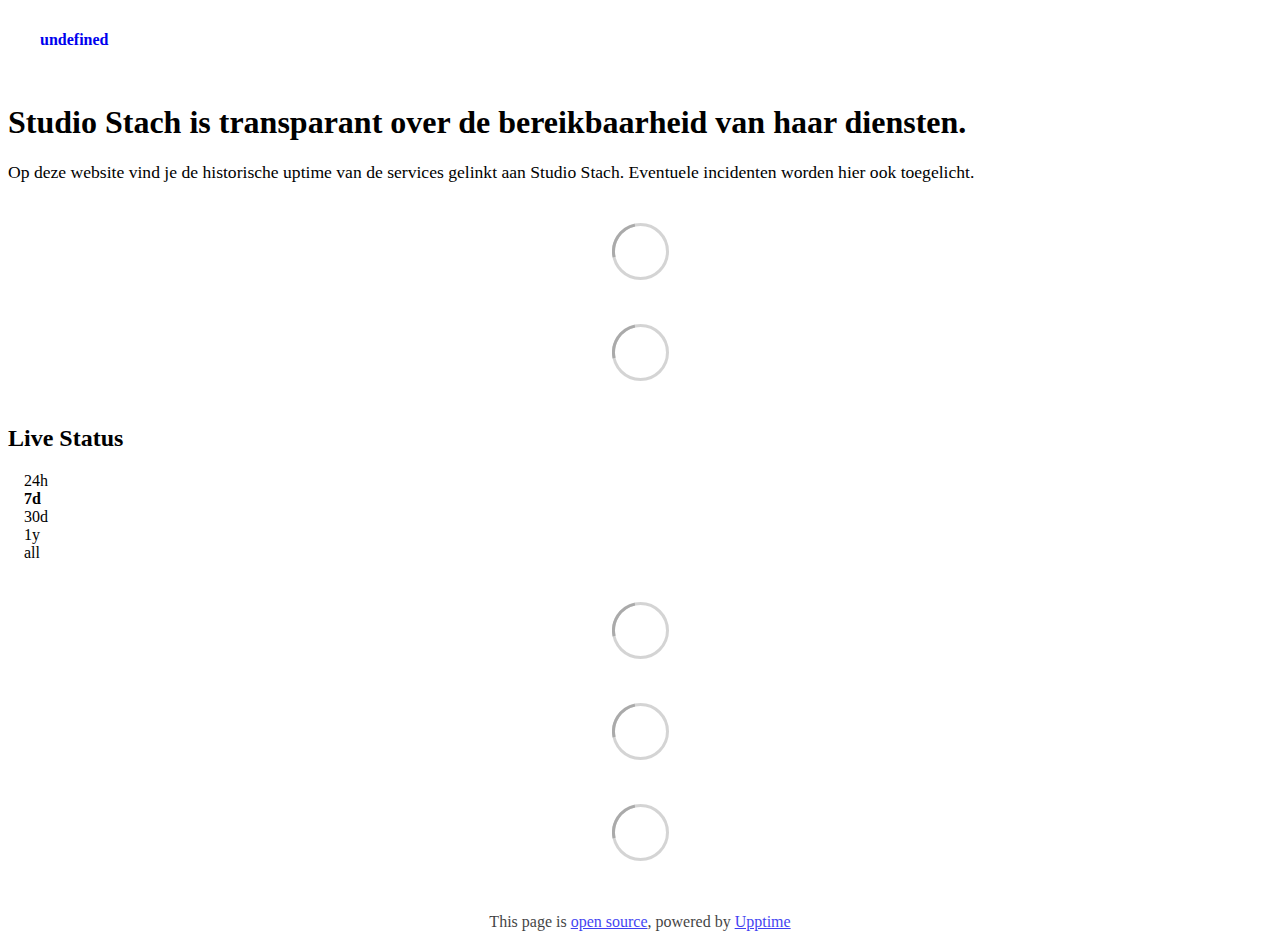
==== index.html @ 1eb5abd8 "deploy: 9e1cae63d4f92303825820a68f9e3011ce57ef9b" ====
<!DOCTYPE html> <html lang=en> <head> <meta charset=utf-8> <meta content="width=device-width,initial-scale=1" name=viewport> <meta content=#333333 name=theme-color> <base href=/ > <link href=manifest.json rel=manifest crossorigin=use-credentials> <script>__SAPPER__={baseUrl:"",preloaded:[void 0,{}]};if('serviceWorker' in navigator)navigator.serviceWorker.register('/service-worker.js');(function(){try{eval("async function x(){}");var main="/client/client.f4105203.js"}catch(e){main="/client/legacy/client.aebc9d6c.js"};var s=document.createElement("script");try{new Function("if(0)import('')")();s.src=main;s.type="module";s.crossOrigin="use-credentials";}catch(e){s.src="/client/shimport@2.0.5.js";s.setAttribute("data-main",main);}document.head.appendChild(s);}());</script> <link href=client/client-31a52aa5.css rel=stylesheet><link href=client/createOctokit-a85f76c7.css rel=stylesheet><link href=client/index-b0b6455a.css rel=stylesheet> <title>undefined</title> <script>// If `prefers-color-scheme` is not supported, fall back to light mode.
      // In this case, light.css will be downloaded with `highest` priority.
      if (typeof window !== "undefined" && typeof document !== "undefined" && "matchMedia" in window && window.matchMedia('(prefers-color-scheme: dark)').media === 'not all') {
        document.documentElement.style.display = 'none';
        document.head.insertAdjacentHTML(
          'beforeend',
          '<link rel="stylesheet" href={`${config.path}/themes/light.css`} onload="document.documentElement.style.display = \'\'">',
        );
      } </script> <link href=https://status.studiostach.nl/themes/light.css rel=stylesheet media=(prefers-color-scheme:light)> <link href=https://status.studiostach.nl/themes/dark.css rel=stylesheet media=(prefers-color-scheme:dark)><link href=https://status.studiostach.nl/global.css rel=stylesheet><link href=https://raw.githubusercontent.com/upptime/upptime/master/assets/upptime-icon.svg rel=icon type=image/svg><link href=/logo-192.png rel=icon type=image/png> <link href=/client/client.f4105203.js rel=modulepreload as=script crossorigin=use-credentials><link href=/client/client-31a52aa5.css rel=preload as=style><link href=/client/index.b9fc524b.js rel=modulepreload as=script crossorigin=use-credentials><link href=/client/createOctokit.c8fbe300.js rel=modulepreload as=script crossorigin=use-credentials><link href=/client/inject_styles.803b7e80.js rel=modulepreload as=script crossorigin=use-credentials><link href=/client/createOctokit-a85f76c7.css rel=preload as=style><link href=/client/index-b0b6455a.css rel=preload as=style></head> <body> <div id=sapper> <nav class=svelte-a08hsz><div class="svelte-a08hsz container"><div><a href=https://status.studiostach.nl class="svelte-a08hsz logo"><img alt="" class=svelte-a08hsz src=https://www.studiostach.nl/wp-content/uploads/2024/06/logo-v4-1.svg> <div>undefined</div></a></div> <ul class=svelte-a08hsz> </ul></div> </nav> <main class=container> <header class=svelte-ngkazm><h1><strong>Studio Stach</strong> is transparant over de bereikbaarheid van haar diensten.</h1> <p class="svelte-ngkazm lead">Op deze website vind je de historische uptime van de services gelinkt aan Studio Stach. Eventuele incidenten worden hier ook toegelicht.</header> <section class=svelte-8lnl4f><div class="svelte-68jxue loading"><svg class=svelte-68jxue height=38 stroke=#aaa width=38 xmlns=http://www.w3.org/2000/svg><g fill=none fill-rule=evenodd><g stroke-width=2 transform="translate(1 1)"><circle cx=18 cy=18 r=18 stroke-opacity=.5></circle><path d="M36 18c0-9.94-8.06-18-18-18"><animateTransform attributeName=transform dur=1s from="0 18 18" repeatCount=indefinite to="360 18 18" type=rotate></animateTransform></path></g></g></svg></div> </section> <section class=svelte-8lnl4f><div class="svelte-68jxue loading"><svg class=svelte-68jxue height=38 stroke=#aaa width=38 xmlns=http://www.w3.org/2000/svg><g fill=none fill-rule=evenodd><g stroke-width=2 transform="translate(1 1)"><circle cx=18 cy=18 r=18 stroke-opacity=.5></circle><path d="M36 18c0-9.94-8.06-18-18-18"><animateTransform attributeName=transform dur=1s from="0 18 18" repeatCount=indefinite to="360 18 18" type=rotate></animateTransform></path></g></g></svg></div> </section> <div class="svelte-fqsq6s f changed"><h2>Live Status</h2> <form class="svelte-fqsq6s f r"><div><input class=svelte-fqsq6s id=data_day name=d type=radio value=day><label class=svelte-fqsq6s for=data_day>24h</label></div> <div><input class=svelte-fqsq6s id=data_week name=d type=radio value=week checked><label class=svelte-fqsq6s for=data_week>7d</label></div> <div><input class=svelte-fqsq6s id=data_month name=d type=radio value=month><label class=svelte-fqsq6s for=data_month>30d</label></div> <div><input class=svelte-fqsq6s id=data_year name=d type=radio value=year><label class=svelte-fqsq6s for=data_year>1y</label></div> <div><input class=svelte-fqsq6s id=data_all name=d type=radio value=all><label class=svelte-fqsq6s for=data_all>all</label></div></form></div> <section class="svelte-fqsq6s live-status"><div class="svelte-68jxue loading"><svg class=svelte-68jxue height=38 stroke=#aaa width=38 xmlns=http://www.w3.org/2000/svg><g fill=none fill-rule=evenodd><g stroke-width=2 transform="translate(1 1)"><circle cx=18 cy=18 r=18 stroke-opacity=.5></circle><path d="M36 18c0-9.94-8.06-18-18-18"><animateTransform attributeName=transform dur=1s from="0 18 18" repeatCount=indefinite to="360 18 18" type=rotate></animateTransform></path></g></g></svg></div> </section> <section><div class="svelte-68jxue loading"><svg class=svelte-68jxue height=38 stroke=#aaa width=38 xmlns=http://www.w3.org/2000/svg><g fill=none fill-rule=evenodd><g stroke-width=2 transform="translate(1 1)"><circle cx=18 cy=18 r=18 stroke-opacity=.5></circle><path d="M36 18c0-9.94-8.06-18-18-18"><animateTransform attributeName=transform dur=1s from="0 18 18" repeatCount=indefinite to="360 18 18" type=rotate></animateTransform></path></g></g></svg></div> </section> <section><div class="svelte-68jxue loading"><svg class=svelte-68jxue height=38 stroke=#aaa width=38 xmlns=http://www.w3.org/2000/svg><g fill=none fill-rule=evenodd><g stroke-width=2 transform="translate(1 1)"><circle cx=18 cy=18 r=18 stroke-opacity=.5></circle><path d="M36 18c0-9.94-8.06-18-18-18"><animateTransform attributeName=transform dur=1s from="0 18 18" repeatCount=indefinite to="360 18 18" type=rotate></animateTransform></path></g></g></svg></div></section></main> <footer class=svelte-jbr799><p>This page is <a href=https://github.com/StachRedeker/uptime>open source</a>, powered by <a href=https://upptime.js.org>Upptime</a></p> </footer></div> <script> try {
        if (typeof window !== "undefined" && window.navigator && navigator.serviceWorker) {
          navigator.serviceWorker.getRegistrations().then(function (registrations) {
            for (let registration of registrations) {
              registration.unregister();
            }
          });
        }
        if (typeof window !== "undefined" && "caches" in window) {
          caches.keys().then(function (keyList) {
            return Promise.all(
              keyList.map(function (key) {
                return caches.delete(key);
              })
            );
          });
        }
      } catch (error) {} </script>
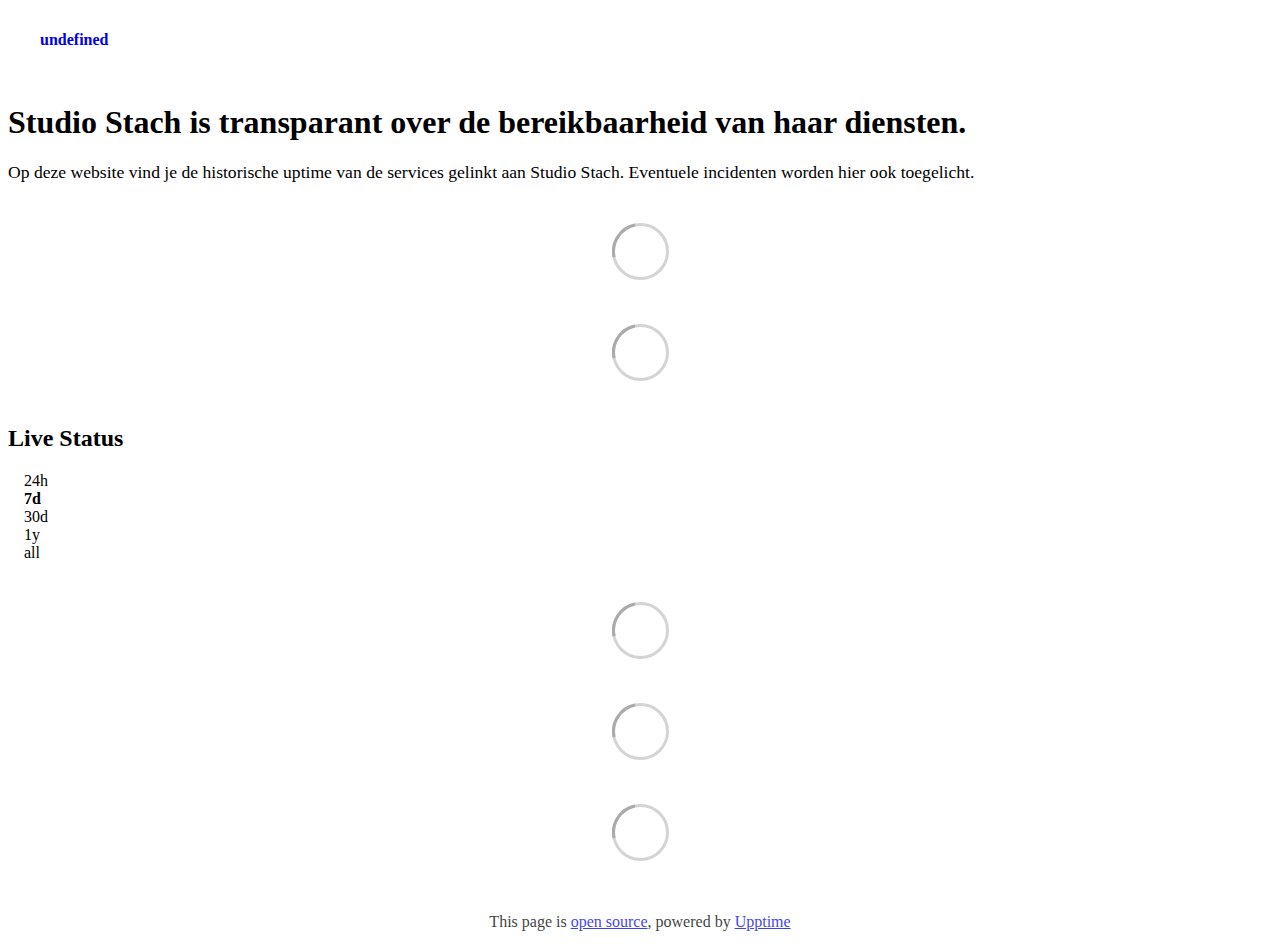
==== commit 07c2a33f: "deploy: 529dc7f841f71adc622dba69d484b0ffa98be0d0" ====
--- a/index.html
+++ b/index.html
@@ -1,12 +1,4 @@
-<!DOCTYPE html> <html lang=en> <head> <meta charset=utf-8> <meta content="width=device-width,initial-scale=1" name=viewport> <meta content=#333333 name=theme-color> <base href=/ > <link href=manifest.json rel=manifest crossorigin=use-credentials> <script>__SAPPER__={baseUrl:"",preloaded:[void 0,{}]};if('serviceWorker' in navigator)navigator.serviceWorker.register('/service-worker.js');(function(){try{eval("async function x(){}");var main="/client/client.f4105203.js"}catch(e){main="/client/legacy/client.aebc9d6c.js"};var s=document.createElement("script");try{new Function("if(0)import('')")();s.src=main;s.type="module";s.crossOrigin="use-credentials";}catch(e){s.src="/client/shimport@2.0.5.js";s.setAttribute("data-main",main);}document.head.appendChild(s);}());</script> <link href=client/client-31a52aa5.css rel=stylesheet><link href=client/createOctokit-a85f76c7.css rel=stylesheet><link href=client/index-b0b6455a.css rel=stylesheet> <title>undefined</title> <script>// If `prefers-color-scheme` is not supported, fall back to light mode.
-      // In this case, light.css will be downloaded with `highest` priority.
-      if (typeof window !== "undefined" && typeof document !== "undefined" && "matchMedia" in window && window.matchMedia('(prefers-color-scheme: dark)').media === 'not all') {
-        document.documentElement.style.display = 'none';
-        document.head.insertAdjacentHTML(
-          'beforeend',
-          '<link rel="stylesheet" href={`${config.path}/themes/light.css`} onload="document.documentElement.style.display = \'\'">',
-        );
-      } </script> <link href=https://status.studiostach.nl/themes/light.css rel=stylesheet media=(prefers-color-scheme:light)> <link href=https://status.studiostach.nl/themes/dark.css rel=stylesheet media=(prefers-color-scheme:dark)><link href=https://status.studiostach.nl/global.css rel=stylesheet><link href=https://raw.githubusercontent.com/upptime/upptime/master/assets/upptime-icon.svg rel=icon type=image/svg><link href=/logo-192.png rel=icon type=image/png> <link href=/client/client.f4105203.js rel=modulepreload as=script crossorigin=use-credentials><link href=/client/client-31a52aa5.css rel=preload as=style><link href=/client/index.b9fc524b.js rel=modulepreload as=script crossorigin=use-credentials><link href=/client/createOctokit.c8fbe300.js rel=modulepreload as=script crossorigin=use-credentials><link href=/client/inject_styles.803b7e80.js rel=modulepreload as=script crossorigin=use-credentials><link href=/client/createOctokit-a85f76c7.css rel=preload as=style><link href=/client/index-b0b6455a.css rel=preload as=style></head> <body> <div id=sapper> <nav class=svelte-a08hsz><div class="svelte-a08hsz container"><div><a href=https://status.studiostach.nl class="svelte-a08hsz logo"><img alt="" class=svelte-a08hsz src=https://www.studiostach.nl/wp-content/uploads/2024/06/logo-v4-1.svg> <div>undefined</div></a></div> <ul class=svelte-a08hsz> </ul></div> </nav> <main class=container> <header class=svelte-ngkazm><h1><strong>Studio Stach</strong> is transparant over de bereikbaarheid van haar diensten.</h1> <p class="svelte-ngkazm lead">Op deze website vind je de historische uptime van de services gelinkt aan Studio Stach. Eventuele incidenten worden hier ook toegelicht.</header> <section class=svelte-8lnl4f><div class="svelte-68jxue loading"><svg class=svelte-68jxue height=38 stroke=#aaa width=38 xmlns=http://www.w3.org/2000/svg><g fill=none fill-rule=evenodd><g stroke-width=2 transform="translate(1 1)"><circle cx=18 cy=18 r=18 stroke-opacity=.5></circle><path d="M36 18c0-9.94-8.06-18-18-18"><animateTransform attributeName=transform dur=1s from="0 18 18" repeatCount=indefinite to="360 18 18" type=rotate></animateTransform></path></g></g></svg></div> </section> <section class=svelte-8lnl4f><div class="svelte-68jxue loading"><svg class=svelte-68jxue height=38 stroke=#aaa width=38 xmlns=http://www.w3.org/2000/svg><g fill=none fill-rule=evenodd><g stroke-width=2 transform="translate(1 1)"><circle cx=18 cy=18 r=18 stroke-opacity=.5></circle><path d="M36 18c0-9.94-8.06-18-18-18"><animateTransform attributeName=transform dur=1s from="0 18 18" repeatCount=indefinite to="360 18 18" type=rotate></animateTransform></path></g></g></svg></div> </section> <div class="svelte-fqsq6s f changed"><h2>Live Status</h2> <form class="svelte-fqsq6s f r"><div><input class=svelte-fqsq6s id=data_day name=d type=radio value=day><label class=svelte-fqsq6s for=data_day>24h</label></div> <div><input class=svelte-fqsq6s id=data_week name=d type=radio value=week checked><label class=svelte-fqsq6s for=data_week>7d</label></div> <div><input class=svelte-fqsq6s id=data_month name=d type=radio value=month><label class=svelte-fqsq6s for=data_month>30d</label></div> <div><input class=svelte-fqsq6s id=data_year name=d type=radio value=year><label class=svelte-fqsq6s for=data_year>1y</label></div> <div><input class=svelte-fqsq6s id=data_all name=d type=radio value=all><label class=svelte-fqsq6s for=data_all>all</label></div></form></div> <section class="svelte-fqsq6s live-status"><div class="svelte-68jxue loading"><svg class=svelte-68jxue height=38 stroke=#aaa width=38 xmlns=http://www.w3.org/2000/svg><g fill=none fill-rule=evenodd><g stroke-width=2 transform="translate(1 1)"><circle cx=18 cy=18 r=18 stroke-opacity=.5></circle><path d="M36 18c0-9.94-8.06-18-18-18"><animateTransform attributeName=transform dur=1s from="0 18 18" repeatCount=indefinite to="360 18 18" type=rotate></animateTransform></path></g></g></svg></div> </section> <section><div class="svelte-68jxue loading"><svg class=svelte-68jxue height=38 stroke=#aaa width=38 xmlns=http://www.w3.org/2000/svg><g fill=none fill-rule=evenodd><g stroke-width=2 transform="translate(1 1)"><circle cx=18 cy=18 r=18 stroke-opacity=.5></circle><path d="M36 18c0-9.94-8.06-18-18-18"><animateTransform attributeName=transform dur=1s from="0 18 18" repeatCount=indefinite to="360 18 18" type=rotate></animateTransform></path></g></g></svg></div> </section> <section><div class="svelte-68jxue loading"><svg class=svelte-68jxue height=38 stroke=#aaa width=38 xmlns=http://www.w3.org/2000/svg><g fill=none fill-rule=evenodd><g stroke-width=2 transform="translate(1 1)"><circle cx=18 cy=18 r=18 stroke-opacity=.5></circle><path d="M36 18c0-9.94-8.06-18-18-18"><animateTransform attributeName=transform dur=1s from="0 18 18" repeatCount=indefinite to="360 18 18" type=rotate></animateTransform></path></g></g></svg></div></section></main> <footer class=svelte-jbr799><p>This page is <a href=https://github.com/StachRedeker/uptime>open source</a>, powered by <a href=https://upptime.js.org>Upptime</a></p> </footer></div> <script> try {
+<!DOCTYPE html> <html lang=en> <head> <meta charset=utf-8> <meta content="width=device-width,initial-scale=1" name=viewport> <meta content=#333333 name=theme-color> <base href=/ > <link href=manifest.json rel=manifest crossorigin=use-credentials> <script>__SAPPER__={baseUrl:"",preloaded:[void 0,{}]};if('serviceWorker' in navigator)navigator.serviceWorker.register('/service-worker.js');(function(){try{eval("async function x(){}");var main="/client/client.0f74e2a6.js"}catch(e){main="/client/legacy/client.3dc3f902.js"};var s=document.createElement("script");try{new Function("if(0)import('')")();s.src=main;s.type="module";s.crossOrigin="use-credentials";}catch(e){s.src="/client/shimport@2.0.5.js";s.setAttribute("data-main",main);}document.head.appendChild(s);}());</script> <link href=client/client-31a52aa5.css rel=stylesheet><link href=client/createOctokit-a85f76c7.css rel=stylesheet><link href=client/index-b0b6455a.css rel=stylesheet> <title>undefined</title><link href=https://status.studiostach.nl/themes/stach.css rel=stylesheet><link href=https://status.studiostach.nl/global.css rel=stylesheet><link href=https://www.studiostach.nl/wp-content/uploads/2024/06/Beeldmerk-donkerpaars.svg rel=icon type=image/svg><link href=/logo-192.png rel=icon type=image/png> <link href=/client/client.0f74e2a6.js rel=modulepreload as=script crossorigin=use-credentials><link href=/client/client-31a52aa5.css rel=preload as=style><link href=/client/index.c31b9be9.js rel=modulepreload as=script crossorigin=use-credentials><link href=/client/createOctokit.aec06a3b.js rel=modulepreload as=script crossorigin=use-credentials><link href=/client/inject_styles.803b7e80.js rel=modulepreload as=script crossorigin=use-credentials><link href=/client/createOctokit-a85f76c7.css rel=preload as=style><link href=/client/index-b0b6455a.css rel=preload as=style></head> <body> <div id=sapper> <nav class=svelte-a08hsz><div class="svelte-a08hsz container"><div><a href=https://status.studiostach.nl class="svelte-a08hsz logo"><img alt="" class=svelte-a08hsz src=https://www.studiostach.nl/wp-content/uploads/2024/06/logo-v4-1.svg> <div>undefined</div></a></div> <ul class=svelte-a08hsz> </ul></div> </nav> <main class=container> <header class=svelte-ngkazm><h1><strong>Studio Stach</strong> is transparant over de bereikbaarheid van haar diensten.</h1> <p class="svelte-ngkazm lead">Op deze website vind je de historische uptime van de services gelinkt aan Studio Stach. Eventuele incidenten worden hier ook toegelicht.</header> <section class=svelte-8lnl4f><div class="svelte-68jxue loading"><svg class=svelte-68jxue height=38 stroke=#aaa width=38 xmlns=http://www.w3.org/2000/svg><g fill=none fill-rule=evenodd><g stroke-width=2 transform="translate(1 1)"><circle cx=18 cy=18 r=18 stroke-opacity=.5></circle><path d="M36 18c0-9.94-8.06-18-18-18"><animateTransform attributeName=transform dur=1s from="0 18 18" repeatCount=indefinite to="360 18 18" type=rotate></animateTransform></path></g></g></svg></div> </section> <section class=svelte-8lnl4f><div class="svelte-68jxue loading"><svg class=svelte-68jxue height=38 stroke=#aaa width=38 xmlns=http://www.w3.org/2000/svg><g fill=none fill-rule=evenodd><g stroke-width=2 transform="translate(1 1)"><circle cx=18 cy=18 r=18 stroke-opacity=.5></circle><path d="M36 18c0-9.94-8.06-18-18-18"><animateTransform attributeName=transform dur=1s from="0 18 18" repeatCount=indefinite to="360 18 18" type=rotate></animateTransform></path></g></g></svg></div> </section> <div class="svelte-fqsq6s f changed"><h2>Live Status</h2> <form class="svelte-fqsq6s f r"><div><input class=svelte-fqsq6s id=data_day name=d type=radio value=day><label class=svelte-fqsq6s for=data_day>24h</label></div> <div><input class=svelte-fqsq6s id=data_week name=d type=radio value=week checked><label class=svelte-fqsq6s for=data_week>7d</label></div> <div><input class=svelte-fqsq6s id=data_month name=d type=radio value=month><label class=svelte-fqsq6s for=data_month>30d</label></div> <div><input class=svelte-fqsq6s id=data_year name=d type=radio value=year><label class=svelte-fqsq6s for=data_year>1y</label></div> <div><input class=svelte-fqsq6s id=data_all name=d type=radio value=all><label class=svelte-fqsq6s for=data_all>all</label></div></form></div> <section class="svelte-fqsq6s live-status"><div class="svelte-68jxue loading"><svg class=svelte-68jxue height=38 stroke=#aaa width=38 xmlns=http://www.w3.org/2000/svg><g fill=none fill-rule=evenodd><g stroke-width=2 transform="translate(1 1)"><circle cx=18 cy=18 r=18 stroke-opacity=.5></circle><path d="M36 18c0-9.94-8.06-18-18-18"><animateTransform attributeName=transform dur=1s from="0 18 18" repeatCount=indefinite to="360 18 18" type=rotate></animateTransform></path></g></g></svg></div> </section> <section><div class="svelte-68jxue loading"><svg class=svelte-68jxue height=38 stroke=#aaa width=38 xmlns=http://www.w3.org/2000/svg><g fill=none fill-rule=evenodd><g stroke-width=2 transform="translate(1 1)"><circle cx=18 cy=18 r=18 stroke-opacity=.5></circle><path d="M36 18c0-9.94-8.06-18-18-18"><animateTransform attributeName=transform dur=1s from="0 18 18" repeatCount=indefinite to="360 18 18" type=rotate></animateTransform></path></g></g></svg></div> </section> <section><div class="svelte-68jxue loading"><svg class=svelte-68jxue height=38 stroke=#aaa width=38 xmlns=http://www.w3.org/2000/svg><g fill=none fill-rule=evenodd><g stroke-width=2 transform="translate(1 1)"><circle cx=18 cy=18 r=18 stroke-opacity=.5></circle><path d="M36 18c0-9.94-8.06-18-18-18"><animateTransform attributeName=transform dur=1s from="0 18 18" repeatCount=indefinite to="360 18 18" type=rotate></animateTransform></path></g></g></svg></div></section></main> <footer class=svelte-jbr799><p>This page is <a href=https://github.com/StachRedeker/uptime>open source</a>, powered by <a href=https://upptime.js.org>Upptime</a></p> </footer></div> <script> try {
         if (typeof window !== "undefined" && window.navigator && navigator.serviceWorker) {
           navigator.serviceWorker.getRegistrations().then(function (registrations) {
             for (let registration of registrations) {
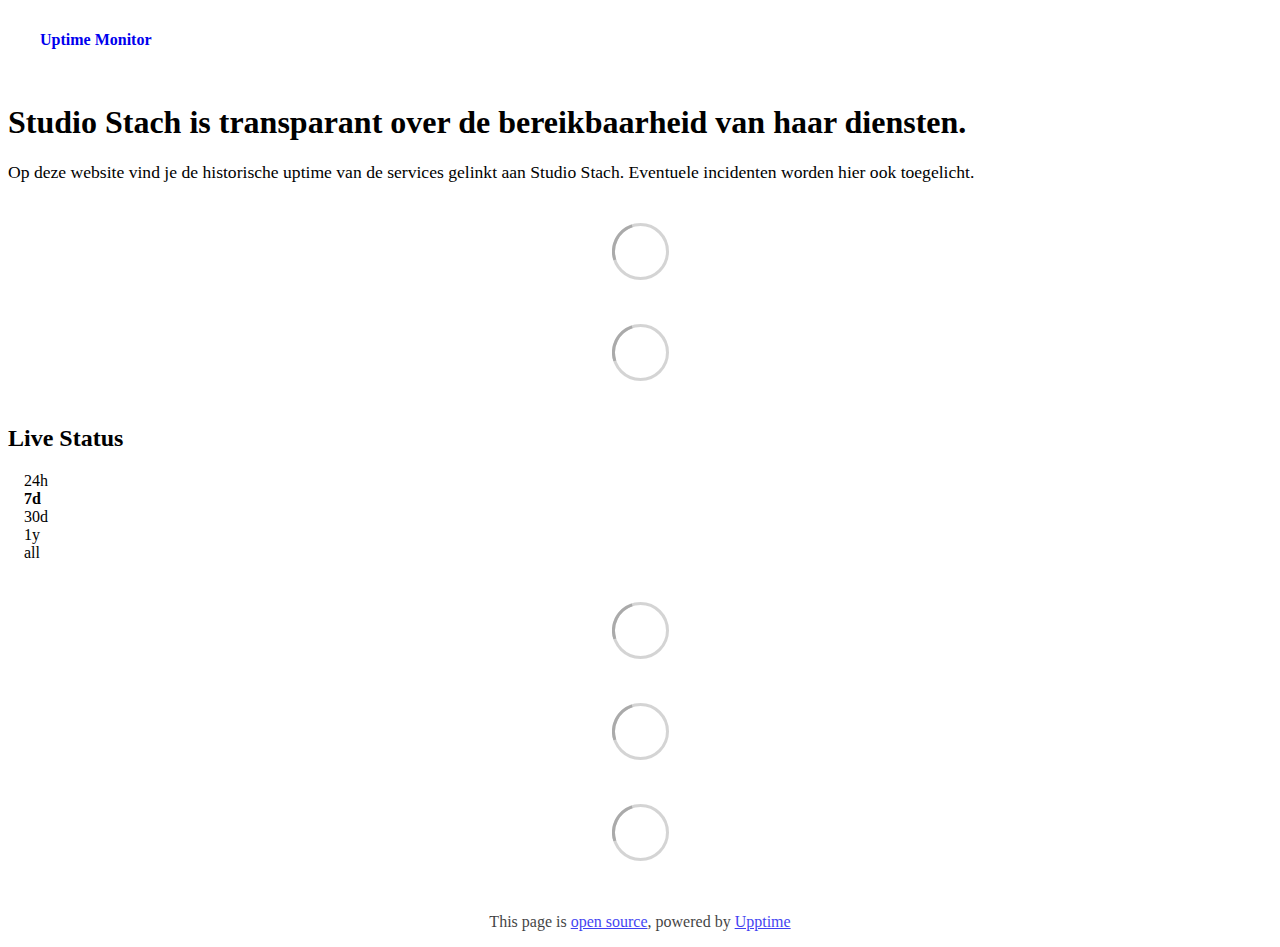
==== commit 6cca0a19: "deploy: 696419b101b396f5b61e64ebc481ecae134daf88" ====
--- a/index.html
+++ b/index.html
@@ -1,4 +1,4 @@
-<!DOCTYPE html> <html lang=en> <head> <meta charset=utf-8> <meta content="width=device-width,initial-scale=1" name=viewport> <meta content=#333333 name=theme-color> <base href=/ > <link href=manifest.json rel=manifest crossorigin=use-credentials> <script>__SAPPER__={baseUrl:"",preloaded:[void 0,{}]};if('serviceWorker' in navigator)navigator.serviceWorker.register('/service-worker.js');(function(){try{eval("async function x(){}");var main="/client/client.0f74e2a6.js"}catch(e){main="/client/legacy/client.3dc3f902.js"};var s=document.createElement("script");try{new Function("if(0)import('')")();s.src=main;s.type="module";s.crossOrigin="use-credentials";}catch(e){s.src="/client/shimport@2.0.5.js";s.setAttribute("data-main",main);}document.head.appendChild(s);}());</script> <link href=client/client-31a52aa5.css rel=stylesheet><link href=client/createOctokit-a85f76c7.css rel=stylesheet><link href=client/index-b0b6455a.css rel=stylesheet> <title>undefined</title><link href=https://status.studiostach.nl/themes/stach.css rel=stylesheet><link href=https://status.studiostach.nl/global.css rel=stylesheet><link href=https://www.studiostach.nl/wp-content/uploads/2024/06/Beeldmerk-donkerpaars.svg rel=icon type=image/svg><link href=/logo-192.png rel=icon type=image/png> <link href=/client/client.0f74e2a6.js rel=modulepreload as=script crossorigin=use-credentials><link href=/client/client-31a52aa5.css rel=preload as=style><link href=/client/index.c31b9be9.js rel=modulepreload as=script crossorigin=use-credentials><link href=/client/createOctokit.aec06a3b.js rel=modulepreload as=script crossorigin=use-credentials><link href=/client/inject_styles.803b7e80.js rel=modulepreload as=script crossorigin=use-credentials><link href=/client/createOctokit-a85f76c7.css rel=preload as=style><link href=/client/index-b0b6455a.css rel=preload as=style></head> <body> <div id=sapper> <nav class=svelte-a08hsz><div class="svelte-a08hsz container"><div><a href=https://status.studiostach.nl class="svelte-a08hsz logo"><img alt="" class=svelte-a08hsz src=https://www.studiostach.nl/wp-content/uploads/2024/06/logo-v4-1.svg> <div>undefined</div></a></div> <ul class=svelte-a08hsz> </ul></div> </nav> <main class=container> <header class=svelte-ngkazm><h1><strong>Studio Stach</strong> is transparant over de bereikbaarheid van haar diensten.</h1> <p class="svelte-ngkazm lead">Op deze website vind je de historische uptime van de services gelinkt aan Studio Stach. Eventuele incidenten worden hier ook toegelicht.</header> <section class=svelte-8lnl4f><div class="svelte-68jxue loading"><svg class=svelte-68jxue height=38 stroke=#aaa width=38 xmlns=http://www.w3.org/2000/svg><g fill=none fill-rule=evenodd><g stroke-width=2 transform="translate(1 1)"><circle cx=18 cy=18 r=18 stroke-opacity=.5></circle><path d="M36 18c0-9.94-8.06-18-18-18"><animateTransform attributeName=transform dur=1s from="0 18 18" repeatCount=indefinite to="360 18 18" type=rotate></animateTransform></path></g></g></svg></div> </section> <section class=svelte-8lnl4f><div class="svelte-68jxue loading"><svg class=svelte-68jxue height=38 stroke=#aaa width=38 xmlns=http://www.w3.org/2000/svg><g fill=none fill-rule=evenodd><g stroke-width=2 transform="translate(1 1)"><circle cx=18 cy=18 r=18 stroke-opacity=.5></circle><path d="M36 18c0-9.94-8.06-18-18-18"><animateTransform attributeName=transform dur=1s from="0 18 18" repeatCount=indefinite to="360 18 18" type=rotate></animateTransform></path></g></g></svg></div> </section> <div class="svelte-fqsq6s f changed"><h2>Live Status</h2> <form class="svelte-fqsq6s f r"><div><input class=svelte-fqsq6s id=data_day name=d type=radio value=day><label class=svelte-fqsq6s for=data_day>24h</label></div> <div><input class=svelte-fqsq6s id=data_week name=d type=radio value=week checked><label class=svelte-fqsq6s for=data_week>7d</label></div> <div><input class=svelte-fqsq6s id=data_month name=d type=radio value=month><label class=svelte-fqsq6s for=data_month>30d</label></div> <div><input class=svelte-fqsq6s id=data_year name=d type=radio value=year><label class=svelte-fqsq6s for=data_year>1y</label></div> <div><input class=svelte-fqsq6s id=data_all name=d type=radio value=all><label class=svelte-fqsq6s for=data_all>all</label></div></form></div> <section class="svelte-fqsq6s live-status"><div class="svelte-68jxue loading"><svg class=svelte-68jxue height=38 stroke=#aaa width=38 xmlns=http://www.w3.org/2000/svg><g fill=none fill-rule=evenodd><g stroke-width=2 transform="translate(1 1)"><circle cx=18 cy=18 r=18 stroke-opacity=.5></circle><path d="M36 18c0-9.94-8.06-18-18-18"><animateTransform attributeName=transform dur=1s from="0 18 18" repeatCount=indefinite to="360 18 18" type=rotate></animateTransform></path></g></g></svg></div> </section> <section><div class="svelte-68jxue loading"><svg class=svelte-68jxue height=38 stroke=#aaa width=38 xmlns=http://www.w3.org/2000/svg><g fill=none fill-rule=evenodd><g stroke-width=2 transform="translate(1 1)"><circle cx=18 cy=18 r=18 stroke-opacity=.5></circle><path d="M36 18c0-9.94-8.06-18-18-18"><animateTransform attributeName=transform dur=1s from="0 18 18" repeatCount=indefinite to="360 18 18" type=rotate></animateTransform></path></g></g></svg></div> </section> <section><div class="svelte-68jxue loading"><svg class=svelte-68jxue height=38 stroke=#aaa width=38 xmlns=http://www.w3.org/2000/svg><g fill=none fill-rule=evenodd><g stroke-width=2 transform="translate(1 1)"><circle cx=18 cy=18 r=18 stroke-opacity=.5></circle><path d="M36 18c0-9.94-8.06-18-18-18"><animateTransform attributeName=transform dur=1s from="0 18 18" repeatCount=indefinite to="360 18 18" type=rotate></animateTransform></path></g></g></svg></div></section></main> <footer class=svelte-jbr799><p>This page is <a href=https://github.com/StachRedeker/uptime>open source</a>, powered by <a href=https://upptime.js.org>Upptime</a></p> </footer></div> <script> try {
+<!DOCTYPE html> <html lang=en> <head> <meta charset=utf-8> <meta content="width=device-width,initial-scale=1" name=viewport> <meta content=#333333 name=theme-color> <base href=/ > <link href=manifest.json rel=manifest crossorigin=use-credentials> <script>__SAPPER__={baseUrl:"",preloaded:[void 0,{}]};if('serviceWorker' in navigator)navigator.serviceWorker.register('/service-worker.js');(function(){try{eval("async function x(){}");var main="/client/client.fe4a7e03.js"}catch(e){main="/client/legacy/client.fb1fa1dc.js"};var s=document.createElement("script");try{new Function("if(0)import('')")();s.src=main;s.type="module";s.crossOrigin="use-credentials";}catch(e){s.src="/client/shimport@2.0.5.js";s.setAttribute("data-main",main);}document.head.appendChild(s);}());</script> <link href=client/client-31a52aa5.css rel=stylesheet><link href=client/createOctokit-a85f76c7.css rel=stylesheet><link href=client/index-b0b6455a.css rel=stylesheet> <title>Uptime Monitor</title><link href=https://status.studiostach.nl/themes/stach.css rel=stylesheet><link href=https://status.studiostach.nl/global.css rel=stylesheet><link href=https://www.studiostach.nl/wp-content/uploads/2024/06/Beeldmerk-donkerpaars.svg rel=icon type=image/svg><link href=/logo-192.png rel=icon type=image/png> <link href=/client/client.fe4a7e03.js rel=modulepreload as=script crossorigin=use-credentials><link href=/client/client-31a52aa5.css rel=preload as=style><link href=/client/index.93a6125c.js rel=modulepreload as=script crossorigin=use-credentials><link href=/client/createOctokit.70de90f3.js rel=modulepreload as=script crossorigin=use-credentials><link href=/client/inject_styles.803b7e80.js rel=modulepreload as=script crossorigin=use-credentials><link href=/client/createOctokit-a85f76c7.css rel=preload as=style><link href=/client/index-b0b6455a.css rel=preload as=style></head> <body> <div id=sapper> <nav class=svelte-a08hsz><div class="svelte-a08hsz container"><div><a href=https://status.studiostach.nl class="svelte-a08hsz logo"><img alt="" class=svelte-a08hsz src=https://www.studiostach.nl/wp-content/uploads/2024/06/logo-v4-1.svg> <div>Uptime Monitor</div></a></div> <ul class=svelte-a08hsz> </ul></div> </nav> <main class=container> <header class=svelte-ngkazm><h1><strong>Studio Stach</strong> is transparant over de bereikbaarheid van haar diensten.</h1> <p class="svelte-ngkazm lead">Op deze website vind je de historische uptime van de services gelinkt aan Studio Stach. Eventuele incidenten worden hier ook toegelicht.</header> <section class=svelte-8lnl4f><div class="svelte-68jxue loading"><svg class=svelte-68jxue height=38 stroke=#aaa width=38 xmlns=http://www.w3.org/2000/svg><g fill=none fill-rule=evenodd><g stroke-width=2 transform="translate(1 1)"><circle cx=18 cy=18 r=18 stroke-opacity=.5></circle><path d="M36 18c0-9.94-8.06-18-18-18"><animateTransform attributeName=transform dur=1s from="0 18 18" repeatCount=indefinite to="360 18 18" type=rotate></animateTransform></path></g></g></svg></div> </section> <section class=svelte-8lnl4f><div class="svelte-68jxue loading"><svg class=svelte-68jxue height=38 stroke=#aaa width=38 xmlns=http://www.w3.org/2000/svg><g fill=none fill-rule=evenodd><g stroke-width=2 transform="translate(1 1)"><circle cx=18 cy=18 r=18 stroke-opacity=.5></circle><path d="M36 18c0-9.94-8.06-18-18-18"><animateTransform attributeName=transform dur=1s from="0 18 18" repeatCount=indefinite to="360 18 18" type=rotate></animateTransform></path></g></g></svg></div> </section> <div class="svelte-fqsq6s f changed"><h2>Live Status</h2> <form class="svelte-fqsq6s f r"><div><input class=svelte-fqsq6s id=data_day name=d type=radio value=day><label class=svelte-fqsq6s for=data_day>24h</label></div> <div><input class=svelte-fqsq6s id=data_week name=d type=radio value=week checked><label class=svelte-fqsq6s for=data_week>7d</label></div> <div><input class=svelte-fqsq6s id=data_month name=d type=radio value=month><label class=svelte-fqsq6s for=data_month>30d</label></div> <div><input class=svelte-fqsq6s id=data_year name=d type=radio value=year><label class=svelte-fqsq6s for=data_year>1y</label></div> <div><input class=svelte-fqsq6s id=data_all name=d type=radio value=all><label class=svelte-fqsq6s for=data_all>all</label></div></form></div> <section class="svelte-fqsq6s live-status"><div class="svelte-68jxue loading"><svg class=svelte-68jxue height=38 stroke=#aaa width=38 xmlns=http://www.w3.org/2000/svg><g fill=none fill-rule=evenodd><g stroke-width=2 transform="translate(1 1)"><circle cx=18 cy=18 r=18 stroke-opacity=.5></circle><path d="M36 18c0-9.94-8.06-18-18-18"><animateTransform attributeName=transform dur=1s from="0 18 18" repeatCount=indefinite to="360 18 18" type=rotate></animateTransform></path></g></g></svg></div> </section> <section><div class="svelte-68jxue loading"><svg class=svelte-68jxue height=38 stroke=#aaa width=38 xmlns=http://www.w3.org/2000/svg><g fill=none fill-rule=evenodd><g stroke-width=2 transform="translate(1 1)"><circle cx=18 cy=18 r=18 stroke-opacity=.5></circle><path d="M36 18c0-9.94-8.06-18-18-18"><animateTransform attributeName=transform dur=1s from="0 18 18" repeatCount=indefinite to="360 18 18" type=rotate></animateTransform></path></g></g></svg></div> </section> <section><div class="svelte-68jxue loading"><svg class=svelte-68jxue height=38 stroke=#aaa width=38 xmlns=http://www.w3.org/2000/svg><g fill=none fill-rule=evenodd><g stroke-width=2 transform="translate(1 1)"><circle cx=18 cy=18 r=18 stroke-opacity=.5></circle><path d="M36 18c0-9.94-8.06-18-18-18"><animateTransform attributeName=transform dur=1s from="0 18 18" repeatCount=indefinite to="360 18 18" type=rotate></animateTransform></path></g></g></svg></div></section></main> <footer class=svelte-jbr799><p>This page is <a href=https://github.com/StachRedeker/uptime>open source</a>, powered by <a href=https://upptime.js.org>Upptime</a></p> </footer></div> <script> try {
         if (typeof window !== "undefined" && window.navigator && navigator.serviceWorker) {
           navigator.serviceWorker.getRegistrations().then(function (registrations) {
             for (let registration of registrations) {
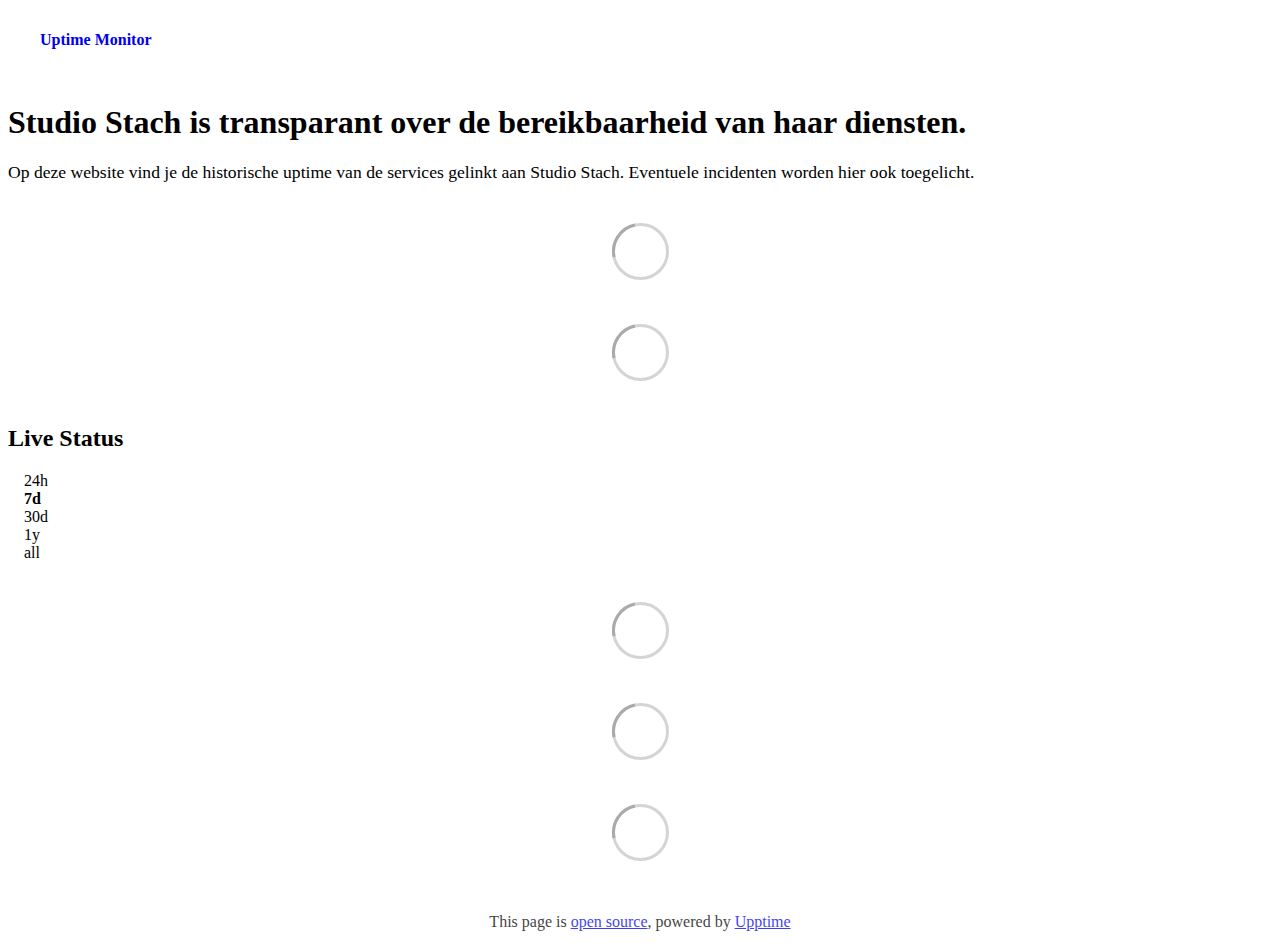
==== commit f5471466: "deploy: 5ddb8d4479d895bdc2ed05c829ded51e2b7235b2" ====
--- a/index.html
+++ b/index.html
@@ -1,4 +1,4 @@
-<!DOCTYPE html> <html lang=en> <head> <meta charset=utf-8> <meta content="width=device-width,initial-scale=1" name=viewport> <meta content=#333333 name=theme-color> <base href=/ > <link href=manifest.json rel=manifest crossorigin=use-credentials> <script>__SAPPER__={baseUrl:"",preloaded:[void 0,{}]};if('serviceWorker' in navigator)navigator.serviceWorker.register('/service-worker.js');(function(){try{eval("async function x(){}");var main="/client/client.fe4a7e03.js"}catch(e){main="/client/legacy/client.fb1fa1dc.js"};var s=document.createElement("script");try{new Function("if(0)import('')")();s.src=main;s.type="module";s.crossOrigin="use-credentials";}catch(e){s.src="/client/shimport@2.0.5.js";s.setAttribute("data-main",main);}document.head.appendChild(s);}());</script> <link href=client/client-31a52aa5.css rel=stylesheet><link href=client/createOctokit-a85f76c7.css rel=stylesheet><link href=client/index-b0b6455a.css rel=stylesheet> <title>Uptime Monitor</title><link href=https://status.studiostach.nl/themes/stach.css rel=stylesheet><link href=https://status.studiostach.nl/global.css rel=stylesheet><link href=https://www.studiostach.nl/wp-content/uploads/2024/06/Beeldmerk-donkerpaars.svg rel=icon type=image/svg><link href=/logo-192.png rel=icon type=image/png> <link href=/client/client.fe4a7e03.js rel=modulepreload as=script crossorigin=use-credentials><link href=/client/client-31a52aa5.css rel=preload as=style><link href=/client/index.93a6125c.js rel=modulepreload as=script crossorigin=use-credentials><link href=/client/createOctokit.70de90f3.js rel=modulepreload as=script crossorigin=use-credentials><link href=/client/inject_styles.803b7e80.js rel=modulepreload as=script crossorigin=use-credentials><link href=/client/createOctokit-a85f76c7.css rel=preload as=style><link href=/client/index-b0b6455a.css rel=preload as=style></head> <body> <div id=sapper> <nav class=svelte-a08hsz><div class="svelte-a08hsz container"><div><a href=https://status.studiostach.nl class="svelte-a08hsz logo"><img alt="" class=svelte-a08hsz src=https://www.studiostach.nl/wp-content/uploads/2024/06/logo-v4-1.svg> <div>Uptime Monitor</div></a></div> <ul class=svelte-a08hsz> </ul></div> </nav> <main class=container> <header class=svelte-ngkazm><h1><strong>Studio Stach</strong> is transparant over de bereikbaarheid van haar diensten.</h1> <p class="svelte-ngkazm lead">Op deze website vind je de historische uptime van de services gelinkt aan Studio Stach. Eventuele incidenten worden hier ook toegelicht.</header> <section class=svelte-8lnl4f><div class="svelte-68jxue loading"><svg class=svelte-68jxue height=38 stroke=#aaa width=38 xmlns=http://www.w3.org/2000/svg><g fill=none fill-rule=evenodd><g stroke-width=2 transform="translate(1 1)"><circle cx=18 cy=18 r=18 stroke-opacity=.5></circle><path d="M36 18c0-9.94-8.06-18-18-18"><animateTransform attributeName=transform dur=1s from="0 18 18" repeatCount=indefinite to="360 18 18" type=rotate></animateTransform></path></g></g></svg></div> </section> <section class=svelte-8lnl4f><div class="svelte-68jxue loading"><svg class=svelte-68jxue height=38 stroke=#aaa width=38 xmlns=http://www.w3.org/2000/svg><g fill=none fill-rule=evenodd><g stroke-width=2 transform="translate(1 1)"><circle cx=18 cy=18 r=18 stroke-opacity=.5></circle><path d="M36 18c0-9.94-8.06-18-18-18"><animateTransform attributeName=transform dur=1s from="0 18 18" repeatCount=indefinite to="360 18 18" type=rotate></animateTransform></path></g></g></svg></div> </section> <div class="svelte-fqsq6s f changed"><h2>Live Status</h2> <form class="svelte-fqsq6s f r"><div><input class=svelte-fqsq6s id=data_day name=d type=radio value=day><label class=svelte-fqsq6s for=data_day>24h</label></div> <div><input class=svelte-fqsq6s id=data_week name=d type=radio value=week checked><label class=svelte-fqsq6s for=data_week>7d</label></div> <div><input class=svelte-fqsq6s id=data_month name=d type=radio value=month><label class=svelte-fqsq6s for=data_month>30d</label></div> <div><input class=svelte-fqsq6s id=data_year name=d type=radio value=year><label class=svelte-fqsq6s for=data_year>1y</label></div> <div><input class=svelte-fqsq6s id=data_all name=d type=radio value=all><label class=svelte-fqsq6s for=data_all>all</label></div></form></div> <section class="svelte-fqsq6s live-status"><div class="svelte-68jxue loading"><svg class=svelte-68jxue height=38 stroke=#aaa width=38 xmlns=http://www.w3.org/2000/svg><g fill=none fill-rule=evenodd><g stroke-width=2 transform="translate(1 1)"><circle cx=18 cy=18 r=18 stroke-opacity=.5></circle><path d="M36 18c0-9.94-8.06-18-18-18"><animateTransform attributeName=transform dur=1s from="0 18 18" repeatCount=indefinite to="360 18 18" type=rotate></animateTransform></path></g></g></svg></div> </section> <section><div class="svelte-68jxue loading"><svg class=svelte-68jxue height=38 stroke=#aaa width=38 xmlns=http://www.w3.org/2000/svg><g fill=none fill-rule=evenodd><g stroke-width=2 transform="translate(1 1)"><circle cx=18 cy=18 r=18 stroke-opacity=.5></circle><path d="M36 18c0-9.94-8.06-18-18-18"><animateTransform attributeName=transform dur=1s from="0 18 18" repeatCount=indefinite to="360 18 18" type=rotate></animateTransform></path></g></g></svg></div> </section> <section><div class="svelte-68jxue loading"><svg class=svelte-68jxue height=38 stroke=#aaa width=38 xmlns=http://www.w3.org/2000/svg><g fill=none fill-rule=evenodd><g stroke-width=2 transform="translate(1 1)"><circle cx=18 cy=18 r=18 stroke-opacity=.5></circle><path d="M36 18c0-9.94-8.06-18-18-18"><animateTransform attributeName=transform dur=1s from="0 18 18" repeatCount=indefinite to="360 18 18" type=rotate></animateTransform></path></g></g></svg></div></section></main> <footer class=svelte-jbr799><p>This page is <a href=https://github.com/StachRedeker/uptime>open source</a>, powered by <a href=https://upptime.js.org>Upptime</a></p> </footer></div> <script> try {
+<!DOCTYPE html> <html lang=en> <head> <meta charset=utf-8> <meta content="width=device-width,initial-scale=1" name=viewport> <meta content=#333333 name=theme-color> <base href=/ > <link href=manifest.json rel=manifest crossorigin=use-credentials> <script>__SAPPER__={baseUrl:"",preloaded:[void 0,{}]};if('serviceWorker' in navigator)navigator.serviceWorker.register('/service-worker.js');(function(){try{eval("async function x(){}");var main="/client/client.cb4c2d81.js"}catch(e){main="/client/legacy/client.9d58f6b5.js"};var s=document.createElement("script");try{new Function("if(0)import('')")();s.src=main;s.type="module";s.crossOrigin="use-credentials";}catch(e){s.src="/client/shimport@2.0.5.js";s.setAttribute("data-main",main);}document.head.appendChild(s);}());</script> <link href=client/client-31a52aa5.css rel=stylesheet><link href=client/createOctokit-a85f76c7.css rel=stylesheet><link href=client/index-b0b6455a.css rel=stylesheet> <title>Uptime Monitor</title><link href=https://status.studiostach.nl/stach.css rel=stylesheet><link href=https://status.studiostach.nl/global.css rel=stylesheet><link href=https://www.studiostach.nl/wp-content/uploads/2024/06/Beeldmerk-donkerpaars.svg rel=icon type=image/svg><link href=/logo-192.png rel=icon type=image/png> <link href=/client/client.cb4c2d81.js rel=modulepreload as=script crossorigin=use-credentials><link href=/client/client-31a52aa5.css rel=preload as=style><link href=/client/index.d3621518.js rel=modulepreload as=script crossorigin=use-credentials><link href=/client/createOctokit.c2438600.js rel=modulepreload as=script crossorigin=use-credentials><link href=/client/inject_styles.803b7e80.js rel=modulepreload as=script crossorigin=use-credentials><link href=/client/createOctokit-a85f76c7.css rel=preload as=style><link href=/client/index-b0b6455a.css rel=preload as=style></head> <body> <div id=sapper> <nav class=svelte-a08hsz><div class="svelte-a08hsz container"><div><a href=https://status.studiostach.nl class="svelte-a08hsz logo"><img alt="" class=svelte-a08hsz src=https://www.studiostach.nl/wp-content/uploads/2024/06/logo-v4-1.svg> <div>Uptime Monitor</div></a></div> <ul class=svelte-a08hsz> </ul></div> </nav> <main class=container> <header class=svelte-ngkazm><h1><strong>Studio Stach</strong> is transparant over de bereikbaarheid van haar diensten.</h1> <p class="svelte-ngkazm lead">Op deze website vind je de historische uptime van de services gelinkt aan Studio Stach. Eventuele incidenten worden hier ook toegelicht.</header> <section class=svelte-8lnl4f><div class="svelte-68jxue loading"><svg class=svelte-68jxue height=38 stroke=#aaa width=38 xmlns=http://www.w3.org/2000/svg><g fill=none fill-rule=evenodd><g stroke-width=2 transform="translate(1 1)"><circle cx=18 cy=18 r=18 stroke-opacity=.5></circle><path d="M36 18c0-9.94-8.06-18-18-18"><animateTransform attributeName=transform dur=1s from="0 18 18" repeatCount=indefinite to="360 18 18" type=rotate></animateTransform></path></g></g></svg></div> </section> <section class=svelte-8lnl4f><div class="svelte-68jxue loading"><svg class=svelte-68jxue height=38 stroke=#aaa width=38 xmlns=http://www.w3.org/2000/svg><g fill=none fill-rule=evenodd><g stroke-width=2 transform="translate(1 1)"><circle cx=18 cy=18 r=18 stroke-opacity=.5></circle><path d="M36 18c0-9.94-8.06-18-18-18"><animateTransform attributeName=transform dur=1s from="0 18 18" repeatCount=indefinite to="360 18 18" type=rotate></animateTransform></path></g></g></svg></div> </section> <div class="svelte-fqsq6s f changed"><h2>Live Status</h2> <form class="svelte-fqsq6s f r"><div><input class=svelte-fqsq6s id=data_day name=d type=radio value=day><label class=svelte-fqsq6s for=data_day>24h</label></div> <div><input class=svelte-fqsq6s id=data_week name=d type=radio value=week checked><label class=svelte-fqsq6s for=data_week>7d</label></div> <div><input class=svelte-fqsq6s id=data_month name=d type=radio value=month><label class=svelte-fqsq6s for=data_month>30d</label></div> <div><input class=svelte-fqsq6s id=data_year name=d type=radio value=year><label class=svelte-fqsq6s for=data_year>1y</label></div> <div><input class=svelte-fqsq6s id=data_all name=d type=radio value=all><label class=svelte-fqsq6s for=data_all>all</label></div></form></div> <section class="svelte-fqsq6s live-status"><div class="svelte-68jxue loading"><svg class=svelte-68jxue height=38 stroke=#aaa width=38 xmlns=http://www.w3.org/2000/svg><g fill=none fill-rule=evenodd><g stroke-width=2 transform="translate(1 1)"><circle cx=18 cy=18 r=18 stroke-opacity=.5></circle><path d="M36 18c0-9.94-8.06-18-18-18"><animateTransform attributeName=transform dur=1s from="0 18 18" repeatCount=indefinite to="360 18 18" type=rotate></animateTransform></path></g></g></svg></div> </section> <section><div class="svelte-68jxue loading"><svg class=svelte-68jxue height=38 stroke=#aaa width=38 xmlns=http://www.w3.org/2000/svg><g fill=none fill-rule=evenodd><g stroke-width=2 transform="translate(1 1)"><circle cx=18 cy=18 r=18 stroke-opacity=.5></circle><path d="M36 18c0-9.94-8.06-18-18-18"><animateTransform attributeName=transform dur=1s from="0 18 18" repeatCount=indefinite to="360 18 18" type=rotate></animateTransform></path></g></g></svg></div> </section> <section><div class="svelte-68jxue loading"><svg class=svelte-68jxue height=38 stroke=#aaa width=38 xmlns=http://www.w3.org/2000/svg><g fill=none fill-rule=evenodd><g stroke-width=2 transform="translate(1 1)"><circle cx=18 cy=18 r=18 stroke-opacity=.5></circle><path d="M36 18c0-9.94-8.06-18-18-18"><animateTransform attributeName=transform dur=1s from="0 18 18" repeatCount=indefinite to="360 18 18" type=rotate></animateTransform></path></g></g></svg></div></section></main> <footer class=svelte-jbr799><p>This page is <a href=https://github.com/StachRedeker/uptime>open source</a>, powered by <a href=https://upptime.js.org>Upptime</a></p> </footer></div> <script> try {
         if (typeof window !== "undefined" && window.navigator && navigator.serviceWorker) {
           navigator.serviceWorker.getRegistrations().then(function (registrations) {
             for (let registration of registrations) {
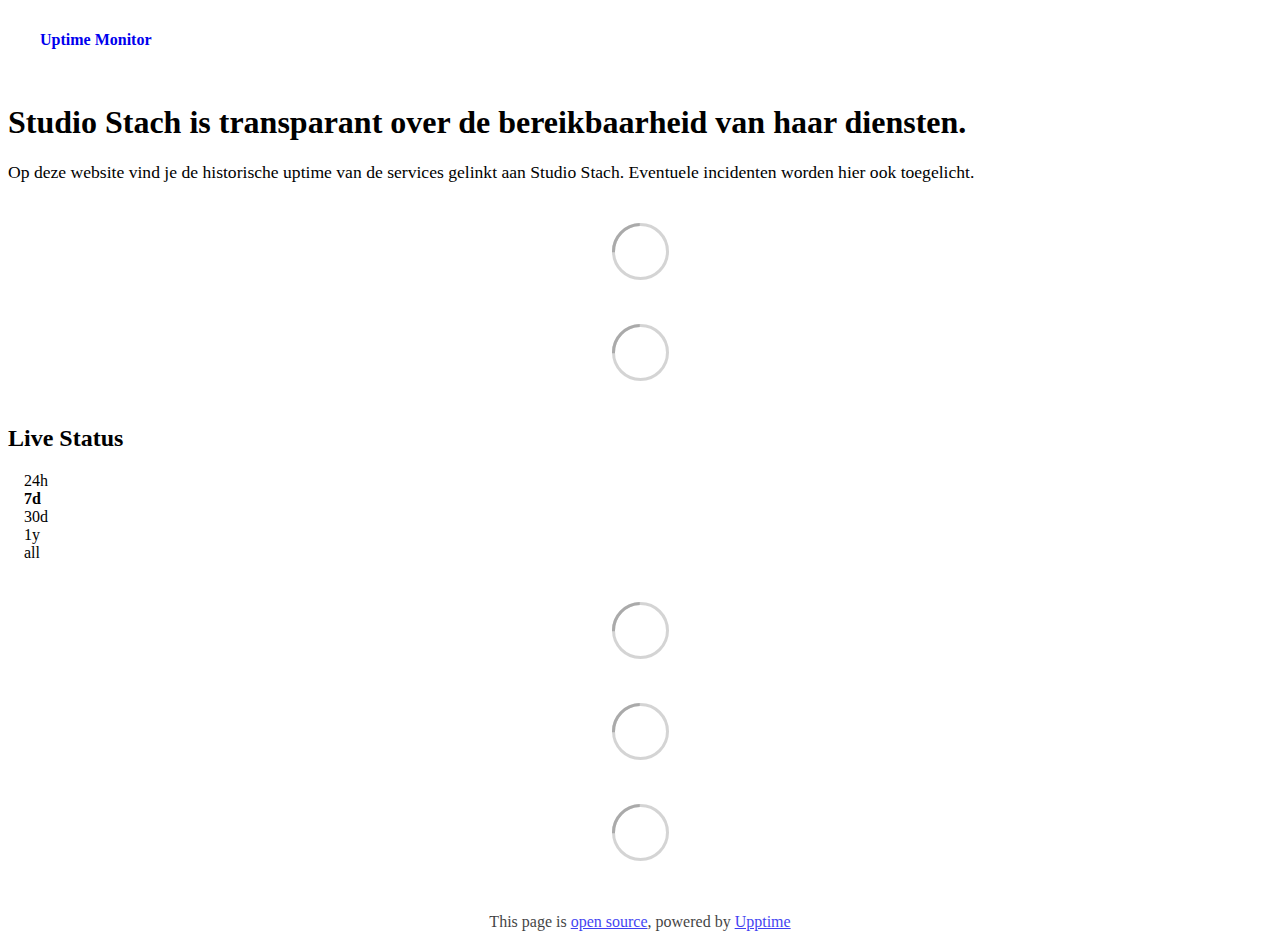
==== commit 776eea04: "deploy: 073aa5eb518015d426c0a7478adade814f1494c0" ====
--- a/index.html
+++ b/index.html
@@ -1,4 +1,4 @@
-<!DOCTYPE html> <html lang=en> <head> <meta charset=utf-8> <meta content="width=device-width,initial-scale=1" name=viewport> <meta content=#333333 name=theme-color> <base href=/ > <link href=manifest.json rel=manifest crossorigin=use-credentials> <script>__SAPPER__={baseUrl:"",preloaded:[void 0,{}]};if('serviceWorker' in navigator)navigator.serviceWorker.register('/service-worker.js');(function(){try{eval("async function x(){}");var main="/client/client.cb4c2d81.js"}catch(e){main="/client/legacy/client.9d58f6b5.js"};var s=document.createElement("script");try{new Function("if(0)import('')")();s.src=main;s.type="module";s.crossOrigin="use-credentials";}catch(e){s.src="/client/shimport@2.0.5.js";s.setAttribute("data-main",main);}document.head.appendChild(s);}());</script> <link href=client/client-31a52aa5.css rel=stylesheet><link href=client/createOctokit-a85f76c7.css rel=stylesheet><link href=client/index-b0b6455a.css rel=stylesheet> <title>Uptime Monitor</title><link href=https://status.studiostach.nl/stach.css rel=stylesheet><link href=https://status.studiostach.nl/global.css rel=stylesheet><link href=https://www.studiostach.nl/wp-content/uploads/2024/06/Beeldmerk-donkerpaars.svg rel=icon type=image/svg><link href=/logo-192.png rel=icon type=image/png> <link href=/client/client.cb4c2d81.js rel=modulepreload as=script crossorigin=use-credentials><link href=/client/client-31a52aa5.css rel=preload as=style><link href=/client/index.d3621518.js rel=modulepreload as=script crossorigin=use-credentials><link href=/client/createOctokit.c2438600.js rel=modulepreload as=script crossorigin=use-credentials><link href=/client/inject_styles.803b7e80.js rel=modulepreload as=script crossorigin=use-credentials><link href=/client/createOctokit-a85f76c7.css rel=preload as=style><link href=/client/index-b0b6455a.css rel=preload as=style></head> <body> <div id=sapper> <nav class=svelte-a08hsz><div class="svelte-a08hsz container"><div><a href=https://status.studiostach.nl class="svelte-a08hsz logo"><img alt="" class=svelte-a08hsz src=https://www.studiostach.nl/wp-content/uploads/2024/06/logo-v4-1.svg> <div>Uptime Monitor</div></a></div> <ul class=svelte-a08hsz> </ul></div> </nav> <main class=container> <header class=svelte-ngkazm><h1><strong>Studio Stach</strong> is transparant over de bereikbaarheid van haar diensten.</h1> <p class="svelte-ngkazm lead">Op deze website vind je de historische uptime van de services gelinkt aan Studio Stach. Eventuele incidenten worden hier ook toegelicht.</header> <section class=svelte-8lnl4f><div class="svelte-68jxue loading"><svg class=svelte-68jxue height=38 stroke=#aaa width=38 xmlns=http://www.w3.org/2000/svg><g fill=none fill-rule=evenodd><g stroke-width=2 transform="translate(1 1)"><circle cx=18 cy=18 r=18 stroke-opacity=.5></circle><path d="M36 18c0-9.94-8.06-18-18-18"><animateTransform attributeName=transform dur=1s from="0 18 18" repeatCount=indefinite to="360 18 18" type=rotate></animateTransform></path></g></g></svg></div> </section> <section class=svelte-8lnl4f><div class="svelte-68jxue loading"><svg class=svelte-68jxue height=38 stroke=#aaa width=38 xmlns=http://www.w3.org/2000/svg><g fill=none fill-rule=evenodd><g stroke-width=2 transform="translate(1 1)"><circle cx=18 cy=18 r=18 stroke-opacity=.5></circle><path d="M36 18c0-9.94-8.06-18-18-18"><animateTransform attributeName=transform dur=1s from="0 18 18" repeatCount=indefinite to="360 18 18" type=rotate></animateTransform></path></g></g></svg></div> </section> <div class="svelte-fqsq6s f changed"><h2>Live Status</h2> <form class="svelte-fqsq6s f r"><div><input class=svelte-fqsq6s id=data_day name=d type=radio value=day><label class=svelte-fqsq6s for=data_day>24h</label></div> <div><input class=svelte-fqsq6s id=data_week name=d type=radio value=week checked><label class=svelte-fqsq6s for=data_week>7d</label></div> <div><input class=svelte-fqsq6s id=data_month name=d type=radio value=month><label class=svelte-fqsq6s for=data_month>30d</label></div> <div><input class=svelte-fqsq6s id=data_year name=d type=radio value=year><label class=svelte-fqsq6s for=data_year>1y</label></div> <div><input class=svelte-fqsq6s id=data_all name=d type=radio value=all><label class=svelte-fqsq6s for=data_all>all</label></div></form></div> <section class="svelte-fqsq6s live-status"><div class="svelte-68jxue loading"><svg class=svelte-68jxue height=38 stroke=#aaa width=38 xmlns=http://www.w3.org/2000/svg><g fill=none fill-rule=evenodd><g stroke-width=2 transform="translate(1 1)"><circle cx=18 cy=18 r=18 stroke-opacity=.5></circle><path d="M36 18c0-9.94-8.06-18-18-18"><animateTransform attributeName=transform dur=1s from="0 18 18" repeatCount=indefinite to="360 18 18" type=rotate></animateTransform></path></g></g></svg></div> </section> <section><div class="svelte-68jxue loading"><svg class=svelte-68jxue height=38 stroke=#aaa width=38 xmlns=http://www.w3.org/2000/svg><g fill=none fill-rule=evenodd><g stroke-width=2 transform="translate(1 1)"><circle cx=18 cy=18 r=18 stroke-opacity=.5></circle><path d="M36 18c0-9.94-8.06-18-18-18"><animateTransform attributeName=transform dur=1s from="0 18 18" repeatCount=indefinite to="360 18 18" type=rotate></animateTransform></path></g></g></svg></div> </section> <section><div class="svelte-68jxue loading"><svg class=svelte-68jxue height=38 stroke=#aaa width=38 xmlns=http://www.w3.org/2000/svg><g fill=none fill-rule=evenodd><g stroke-width=2 transform="translate(1 1)"><circle cx=18 cy=18 r=18 stroke-opacity=.5></circle><path d="M36 18c0-9.94-8.06-18-18-18"><animateTransform attributeName=transform dur=1s from="0 18 18" repeatCount=indefinite to="360 18 18" type=rotate></animateTransform></path></g></g></svg></div></section></main> <footer class=svelte-jbr799><p>This page is <a href=https://github.com/StachRedeker/uptime>open source</a>, powered by <a href=https://upptime.js.org>Upptime</a></p> </footer></div> <script> try {
+<!DOCTYPE html> <html lang=en> <head> <meta charset=utf-8> <meta content="width=device-width,initial-scale=1" name=viewport> <meta content=#333333 name=theme-color> <base href=/ > <link href=manifest.json rel=manifest crossorigin=use-credentials> <script>__SAPPER__={baseUrl:"",preloaded:[void 0,{}]};if('serviceWorker' in navigator)navigator.serviceWorker.register('/service-worker.js');(function(){try{eval("async function x(){}");var main="/client/client.eef244e3.js"}catch(e){main="/client/legacy/client.dbc2c5eb.js"};var s=document.createElement("script");try{new Function("if(0)import('')")();s.src=main;s.type="module";s.crossOrigin="use-credentials";}catch(e){s.src="/client/shimport@2.0.5.js";s.setAttribute("data-main",main);}document.head.appendChild(s);}());</script> <link href=client/client-31a52aa5.css rel=stylesheet><link href=client/createOctokit-a85f76c7.css rel=stylesheet><link href=client/index-b0b6455a.css rel=stylesheet> <title>Uptime Monitor</title><link href=https://status.studiostach.nl/stach.css rel=stylesheet><link href=https://status.studiostach.nl/global.css rel=stylesheet><link href=https://www.studiostach.nl/wp-content/uploads/2024/06/Beeldmerk-donkerpaars.svg rel=icon type=image/svg><link href=/logo-192.png rel=icon type=image/png> <link href=/client/client.eef244e3.js rel=modulepreload as=script crossorigin=use-credentials><link href=/client/client-31a52aa5.css rel=preload as=style><link href=/client/index.25bae167.js rel=modulepreload as=script crossorigin=use-credentials><link href=/client/createOctokit.3db65034.js rel=modulepreload as=script crossorigin=use-credentials><link href=/client/inject_styles.803b7e80.js rel=modulepreload as=script crossorigin=use-credentials><link href=/client/createOctokit-a85f76c7.css rel=preload as=style><link href=/client/index-b0b6455a.css rel=preload as=style></head> <body> <div id=sapper> <nav class=svelte-a08hsz><div class="svelte-a08hsz container"><div><a href=https://status.studiostach.nl class="svelte-a08hsz logo"><img alt="" class=svelte-a08hsz src=https://www.studiostach.nl/wp-content/uploads/2024/06/logo-v4-1.svg> <div>Uptime Monitor</div></a></div> <ul class=svelte-a08hsz> </ul></div> </nav> <main class=container> <header class=svelte-ngkazm><h1><strong>Studio Stach</strong> is transparant over de bereikbaarheid van haar diensten.</h1> <p class="svelte-ngkazm lead">Op deze website vind je de historische uptime van de services gelinkt aan Studio Stach. Eventuele incidenten worden hier ook toegelicht.</header> <section class=svelte-8lnl4f><div class="svelte-68jxue loading"><svg class=svelte-68jxue height=38 stroke=#aaa width=38 xmlns=http://www.w3.org/2000/svg><g fill=none fill-rule=evenodd><g stroke-width=2 transform="translate(1 1)"><circle cx=18 cy=18 r=18 stroke-opacity=.5></circle><path d="M36 18c0-9.94-8.06-18-18-18"><animateTransform attributeName=transform dur=1s from="0 18 18" repeatCount=indefinite to="360 18 18" type=rotate></animateTransform></path></g></g></svg></div> </section> <section class=svelte-8lnl4f><div class="svelte-68jxue loading"><svg class=svelte-68jxue height=38 stroke=#aaa width=38 xmlns=http://www.w3.org/2000/svg><g fill=none fill-rule=evenodd><g stroke-width=2 transform="translate(1 1)"><circle cx=18 cy=18 r=18 stroke-opacity=.5></circle><path d="M36 18c0-9.94-8.06-18-18-18"><animateTransform attributeName=transform dur=1s from="0 18 18" repeatCount=indefinite to="360 18 18" type=rotate></animateTransform></path></g></g></svg></div> </section> <div class="svelte-fqsq6s f changed"><h2>Live Status</h2> <form class="svelte-fqsq6s f r"><div><input class=svelte-fqsq6s id=data_day name=d type=radio value=day><label class=svelte-fqsq6s for=data_day>24h</label></div> <div><input class=svelte-fqsq6s id=data_week name=d type=radio value=week checked><label class=svelte-fqsq6s for=data_week>7d</label></div> <div><input class=svelte-fqsq6s id=data_month name=d type=radio value=month><label class=svelte-fqsq6s for=data_month>30d</label></div> <div><input class=svelte-fqsq6s id=data_year name=d type=radio value=year><label class=svelte-fqsq6s for=data_year>1y</label></div> <div><input class=svelte-fqsq6s id=data_all name=d type=radio value=all><label class=svelte-fqsq6s for=data_all>all</label></div></form></div> <section class="svelte-fqsq6s live-status"><div class="svelte-68jxue loading"><svg class=svelte-68jxue height=38 stroke=#aaa width=38 xmlns=http://www.w3.org/2000/svg><g fill=none fill-rule=evenodd><g stroke-width=2 transform="translate(1 1)"><circle cx=18 cy=18 r=18 stroke-opacity=.5></circle><path d="M36 18c0-9.94-8.06-18-18-18"><animateTransform attributeName=transform dur=1s from="0 18 18" repeatCount=indefinite to="360 18 18" type=rotate></animateTransform></path></g></g></svg></div> </section> <section><div class="svelte-68jxue loading"><svg class=svelte-68jxue height=38 stroke=#aaa width=38 xmlns=http://www.w3.org/2000/svg><g fill=none fill-rule=evenodd><g stroke-width=2 transform="translate(1 1)"><circle cx=18 cy=18 r=18 stroke-opacity=.5></circle><path d="M36 18c0-9.94-8.06-18-18-18"><animateTransform attributeName=transform dur=1s from="0 18 18" repeatCount=indefinite to="360 18 18" type=rotate></animateTransform></path></g></g></svg></div> </section> <section><div class="svelte-68jxue loading"><svg class=svelte-68jxue height=38 stroke=#aaa width=38 xmlns=http://www.w3.org/2000/svg><g fill=none fill-rule=evenodd><g stroke-width=2 transform="translate(1 1)"><circle cx=18 cy=18 r=18 stroke-opacity=.5></circle><path d="M36 18c0-9.94-8.06-18-18-18"><animateTransform attributeName=transform dur=1s from="0 18 18" repeatCount=indefinite to="360 18 18" type=rotate></animateTransform></path></g></g></svg></div></section></main> <footer class=svelte-jbr799><p>This page is <a href=https://github.com/StachRedeker/uptime>open source</a>, powered by <a href=https://upptime.js.org>Upptime</a></p> </footer></div> <script> try {
         if (typeof window !== "undefined" && window.navigator && navigator.serviceWorker) {
           navigator.serviceWorker.getRegistrations().then(function (registrations) {
             for (let registration of registrations) {
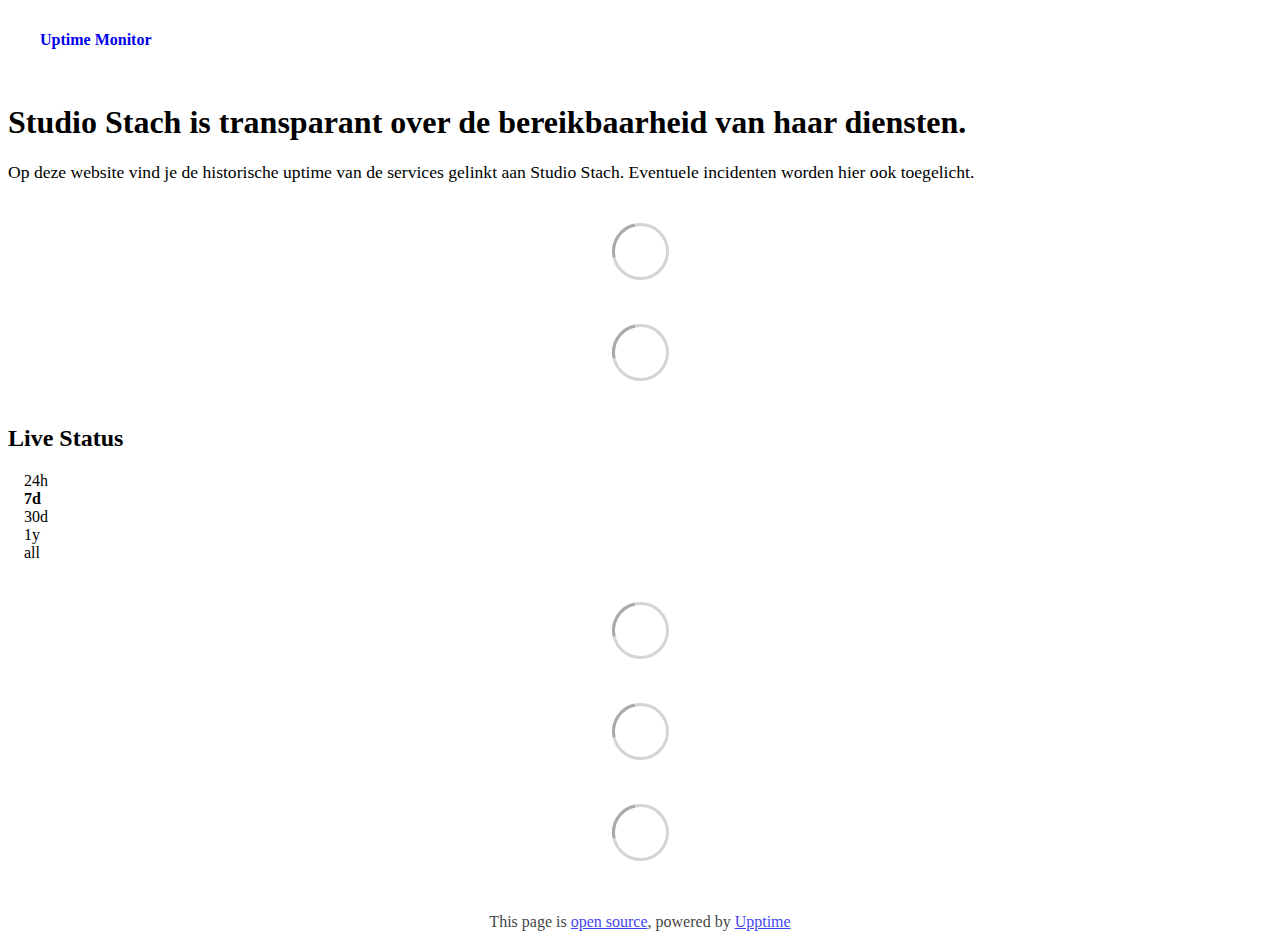
==== commit dae2425e: "deploy: 96383bdefeebb642917fbaa29dacaca338d2dd8e" ====
--- a/index.html
+++ b/index.html
@@ -1,4 +1,4 @@
-<!DOCTYPE html> <html lang=en> <head> <meta charset=utf-8> <meta content="width=device-width,initial-scale=1" name=viewport> <meta content=#333333 name=theme-color> <base href=/ > <link href=manifest.json rel=manifest crossorigin=use-credentials> <script>__SAPPER__={baseUrl:"",preloaded:[void 0,{}]};if('serviceWorker' in navigator)navigator.serviceWorker.register('/service-worker.js');(function(){try{eval("async function x(){}");var main="/client/client.eef244e3.js"}catch(e){main="/client/legacy/client.dbc2c5eb.js"};var s=document.createElement("script");try{new Function("if(0)import('')")();s.src=main;s.type="module";s.crossOrigin="use-credentials";}catch(e){s.src="/client/shimport@2.0.5.js";s.setAttribute("data-main",main);}document.head.appendChild(s);}());</script> <link href=client/client-31a52aa5.css rel=stylesheet><link href=client/createOctokit-a85f76c7.css rel=stylesheet><link href=client/index-b0b6455a.css rel=stylesheet> <title>Uptime Monitor</title><link href=https://status.studiostach.nl/stach.css rel=stylesheet><link href=https://status.studiostach.nl/global.css rel=stylesheet><link href=https://www.studiostach.nl/wp-content/uploads/2024/06/Beeldmerk-donkerpaars.svg rel=icon type=image/svg><link href=/logo-192.png rel=icon type=image/png> <link href=/client/client.eef244e3.js rel=modulepreload as=script crossorigin=use-credentials><link href=/client/client-31a52aa5.css rel=preload as=style><link href=/client/index.25bae167.js rel=modulepreload as=script crossorigin=use-credentials><link href=/client/createOctokit.3db65034.js rel=modulepreload as=script crossorigin=use-credentials><link href=/client/inject_styles.803b7e80.js rel=modulepreload as=script crossorigin=use-credentials><link href=/client/createOctokit-a85f76c7.css rel=preload as=style><link href=/client/index-b0b6455a.css rel=preload as=style></head> <body> <div id=sapper> <nav class=svelte-a08hsz><div class="svelte-a08hsz container"><div><a href=https://status.studiostach.nl class="svelte-a08hsz logo"><img alt="" class=svelte-a08hsz src=https://www.studiostach.nl/wp-content/uploads/2024/06/logo-v4-1.svg> <div>Uptime Monitor</div></a></div> <ul class=svelte-a08hsz> </ul></div> </nav> <main class=container> <header class=svelte-ngkazm><h1><strong>Studio Stach</strong> is transparant over de bereikbaarheid van haar diensten.</h1> <p class="svelte-ngkazm lead">Op deze website vind je de historische uptime van de services gelinkt aan Studio Stach. Eventuele incidenten worden hier ook toegelicht.</header> <section class=svelte-8lnl4f><div class="svelte-68jxue loading"><svg class=svelte-68jxue height=38 stroke=#aaa width=38 xmlns=http://www.w3.org/2000/svg><g fill=none fill-rule=evenodd><g stroke-width=2 transform="translate(1 1)"><circle cx=18 cy=18 r=18 stroke-opacity=.5></circle><path d="M36 18c0-9.94-8.06-18-18-18"><animateTransform attributeName=transform dur=1s from="0 18 18" repeatCount=indefinite to="360 18 18" type=rotate></animateTransform></path></g></g></svg></div> </section> <section class=svelte-8lnl4f><div class="svelte-68jxue loading"><svg class=svelte-68jxue height=38 stroke=#aaa width=38 xmlns=http://www.w3.org/2000/svg><g fill=none fill-rule=evenodd><g stroke-width=2 transform="translate(1 1)"><circle cx=18 cy=18 r=18 stroke-opacity=.5></circle><path d="M36 18c0-9.94-8.06-18-18-18"><animateTransform attributeName=transform dur=1s from="0 18 18" repeatCount=indefinite to="360 18 18" type=rotate></animateTransform></path></g></g></svg></div> </section> <div class="svelte-fqsq6s f changed"><h2>Live Status</h2> <form class="svelte-fqsq6s f r"><div><input class=svelte-fqsq6s id=data_day name=d type=radio value=day><label class=svelte-fqsq6s for=data_day>24h</label></div> <div><input class=svelte-fqsq6s id=data_week name=d type=radio value=week checked><label class=svelte-fqsq6s for=data_week>7d</label></div> <div><input class=svelte-fqsq6s id=data_month name=d type=radio value=month><label class=svelte-fqsq6s for=data_month>30d</label></div> <div><input class=svelte-fqsq6s id=data_year name=d type=radio value=year><label class=svelte-fqsq6s for=data_year>1y</label></div> <div><input class=svelte-fqsq6s id=data_all name=d type=radio value=all><label class=svelte-fqsq6s for=data_all>all</label></div></form></div> <section class="svelte-fqsq6s live-status"><div class="svelte-68jxue loading"><svg class=svelte-68jxue height=38 stroke=#aaa width=38 xmlns=http://www.w3.org/2000/svg><g fill=none fill-rule=evenodd><g stroke-width=2 transform="translate(1 1)"><circle cx=18 cy=18 r=18 stroke-opacity=.5></circle><path d="M36 18c0-9.94-8.06-18-18-18"><animateTransform attributeName=transform dur=1s from="0 18 18" repeatCount=indefinite to="360 18 18" type=rotate></animateTransform></path></g></g></svg></div> </section> <section><div class="svelte-68jxue loading"><svg class=svelte-68jxue height=38 stroke=#aaa width=38 xmlns=http://www.w3.org/2000/svg><g fill=none fill-rule=evenodd><g stroke-width=2 transform="translate(1 1)"><circle cx=18 cy=18 r=18 stroke-opacity=.5></circle><path d="M36 18c0-9.94-8.06-18-18-18"><animateTransform attributeName=transform dur=1s from="0 18 18" repeatCount=indefinite to="360 18 18" type=rotate></animateTransform></path></g></g></svg></div> </section> <section><div class="svelte-68jxue loading"><svg class=svelte-68jxue height=38 stroke=#aaa width=38 xmlns=http://www.w3.org/2000/svg><g fill=none fill-rule=evenodd><g stroke-width=2 transform="translate(1 1)"><circle cx=18 cy=18 r=18 stroke-opacity=.5></circle><path d="M36 18c0-9.94-8.06-18-18-18"><animateTransform attributeName=transform dur=1s from="0 18 18" repeatCount=indefinite to="360 18 18" type=rotate></animateTransform></path></g></g></svg></div></section></main> <footer class=svelte-jbr799><p>This page is <a href=https://github.com/StachRedeker/uptime>open source</a>, powered by <a href=https://upptime.js.org>Upptime</a></p> </footer></div> <script> try {
+<!DOCTYPE html> <html lang=en> <head> <meta charset=utf-8> <meta content="width=device-width,initial-scale=1" name=viewport> <meta content=#333333 name=theme-color> <base href=/ > <link href=manifest.json rel=manifest crossorigin=use-credentials> <script>__SAPPER__={baseUrl:"",preloaded:[void 0,{}]};if('serviceWorker' in navigator)navigator.serviceWorker.register('/service-worker.js');(function(){try{eval("async function x(){}");var main="/client/client.65d8fd69.js"}catch(e){main="/client/legacy/client.59559cf5.js"};var s=document.createElement("script");try{new Function("if(0)import('')")();s.src=main;s.type="module";s.crossOrigin="use-credentials";}catch(e){s.src="/client/shimport@2.0.5.js";s.setAttribute("data-main",main);}document.head.appendChild(s);}());</script> <link href=client/client-31a52aa5.css rel=stylesheet><link href=client/createOctokit-a85f76c7.css rel=stylesheet><link href=client/index-b0b6455a.css rel=stylesheet> <title>Uptime Monitor</title><link href=https://status.studiostach.nl/stach.css rel=stylesheet><link href=https://status.studiostach.nl/global.css rel=stylesheet><link href=https://www.studiostach.nl/wp-content/uploads/2024/06/Beeldmerk-donkerpaars.svg rel=icon type=image/svg><link href=/logo-192.png rel=icon type=image/png> <link href=/client/client.65d8fd69.js rel=modulepreload as=script crossorigin=use-credentials><link href=/client/client-31a52aa5.css rel=preload as=style><link href=/client/index.da6b3234.js rel=modulepreload as=script crossorigin=use-credentials><link href=/client/createOctokit.2fcf6753.js rel=modulepreload as=script crossorigin=use-credentials><link href=/client/inject_styles.803b7e80.js rel=modulepreload as=script crossorigin=use-credentials><link href=/client/createOctokit-a85f76c7.css rel=preload as=style><link href=/client/index-b0b6455a.css rel=preload as=style></head> <body> <div id=sapper> <nav class=svelte-a08hsz><div class="svelte-a08hsz container"><div><a href=https://status.studiostach.nl class="svelte-a08hsz logo"><img alt="" class=svelte-a08hsz src=https://www.studiostach.nl/wp-content/uploads/2024/06/logo-v4-1.svg> <div>Uptime Monitor</div></a></div> <ul class=svelte-a08hsz> </ul></div> </nav> <main class=container> <header class=svelte-ngkazm><h1><strong>Studio Stach</strong> is transparant over de bereikbaarheid van haar diensten.</h1> <p class="svelte-ngkazm lead">Op deze website vind je de historische uptime van de services gelinkt aan Studio Stach. Eventuele incidenten worden hier ook toegelicht.</header> <section class=svelte-8lnl4f><div class="svelte-68jxue loading"><svg class=svelte-68jxue height=38 stroke=#aaa width=38 xmlns=http://www.w3.org/2000/svg><g fill=none fill-rule=evenodd><g stroke-width=2 transform="translate(1 1)"><circle cx=18 cy=18 r=18 stroke-opacity=.5></circle><path d="M36 18c0-9.94-8.06-18-18-18"><animateTransform attributeName=transform dur=1s from="0 18 18" repeatCount=indefinite to="360 18 18" type=rotate></animateTransform></path></g></g></svg></div> </section> <section class=svelte-8lnl4f><div class="svelte-68jxue loading"><svg class=svelte-68jxue height=38 stroke=#aaa width=38 xmlns=http://www.w3.org/2000/svg><g fill=none fill-rule=evenodd><g stroke-width=2 transform="translate(1 1)"><circle cx=18 cy=18 r=18 stroke-opacity=.5></circle><path d="M36 18c0-9.94-8.06-18-18-18"><animateTransform attributeName=transform dur=1s from="0 18 18" repeatCount=indefinite to="360 18 18" type=rotate></animateTransform></path></g></g></svg></div> </section> <div class="svelte-fqsq6s f changed"><h2>Live Status</h2> <form class="svelte-fqsq6s f r"><div><input class=svelte-fqsq6s id=data_day name=d type=radio value=day><label class=svelte-fqsq6s for=data_day>24h</label></div> <div><input class=svelte-fqsq6s id=data_week name=d type=radio value=week checked><label class=svelte-fqsq6s for=data_week>7d</label></div> <div><input class=svelte-fqsq6s id=data_month name=d type=radio value=month><label class=svelte-fqsq6s for=data_month>30d</label></div> <div><input class=svelte-fqsq6s id=data_year name=d type=radio value=year><label class=svelte-fqsq6s for=data_year>1y</label></div> <div><input class=svelte-fqsq6s id=data_all name=d type=radio value=all><label class=svelte-fqsq6s for=data_all>all</label></div></form></div> <section class="svelte-fqsq6s live-status"><div class="svelte-68jxue loading"><svg class=svelte-68jxue height=38 stroke=#aaa width=38 xmlns=http://www.w3.org/2000/svg><g fill=none fill-rule=evenodd><g stroke-width=2 transform="translate(1 1)"><circle cx=18 cy=18 r=18 stroke-opacity=.5></circle><path d="M36 18c0-9.94-8.06-18-18-18"><animateTransform attributeName=transform dur=1s from="0 18 18" repeatCount=indefinite to="360 18 18" type=rotate></animateTransform></path></g></g></svg></div> </section> <section><div class="svelte-68jxue loading"><svg class=svelte-68jxue height=38 stroke=#aaa width=38 xmlns=http://www.w3.org/2000/svg><g fill=none fill-rule=evenodd><g stroke-width=2 transform="translate(1 1)"><circle cx=18 cy=18 r=18 stroke-opacity=.5></circle><path d="M36 18c0-9.94-8.06-18-18-18"><animateTransform attributeName=transform dur=1s from="0 18 18" repeatCount=indefinite to="360 18 18" type=rotate></animateTransform></path></g></g></svg></div> </section> <section><div class="svelte-68jxue loading"><svg class=svelte-68jxue height=38 stroke=#aaa width=38 xmlns=http://www.w3.org/2000/svg><g fill=none fill-rule=evenodd><g stroke-width=2 transform="translate(1 1)"><circle cx=18 cy=18 r=18 stroke-opacity=.5></circle><path d="M36 18c0-9.94-8.06-18-18-18"><animateTransform attributeName=transform dur=1s from="0 18 18" repeatCount=indefinite to="360 18 18" type=rotate></animateTransform></path></g></g></svg></div></section></main> <footer class=svelte-jbr799><p>This page is <a href=https://github.com/StachRedeker/uptime>open source</a>, powered by <a href=https://upptime.js.org>Upptime</a></p> </footer></div> <script> try {
         if (typeof window !== "undefined" && window.navigator && navigator.serviceWorker) {
           navigator.serviceWorker.getRegistrations().then(function (registrations) {
             for (let registration of registrations) {
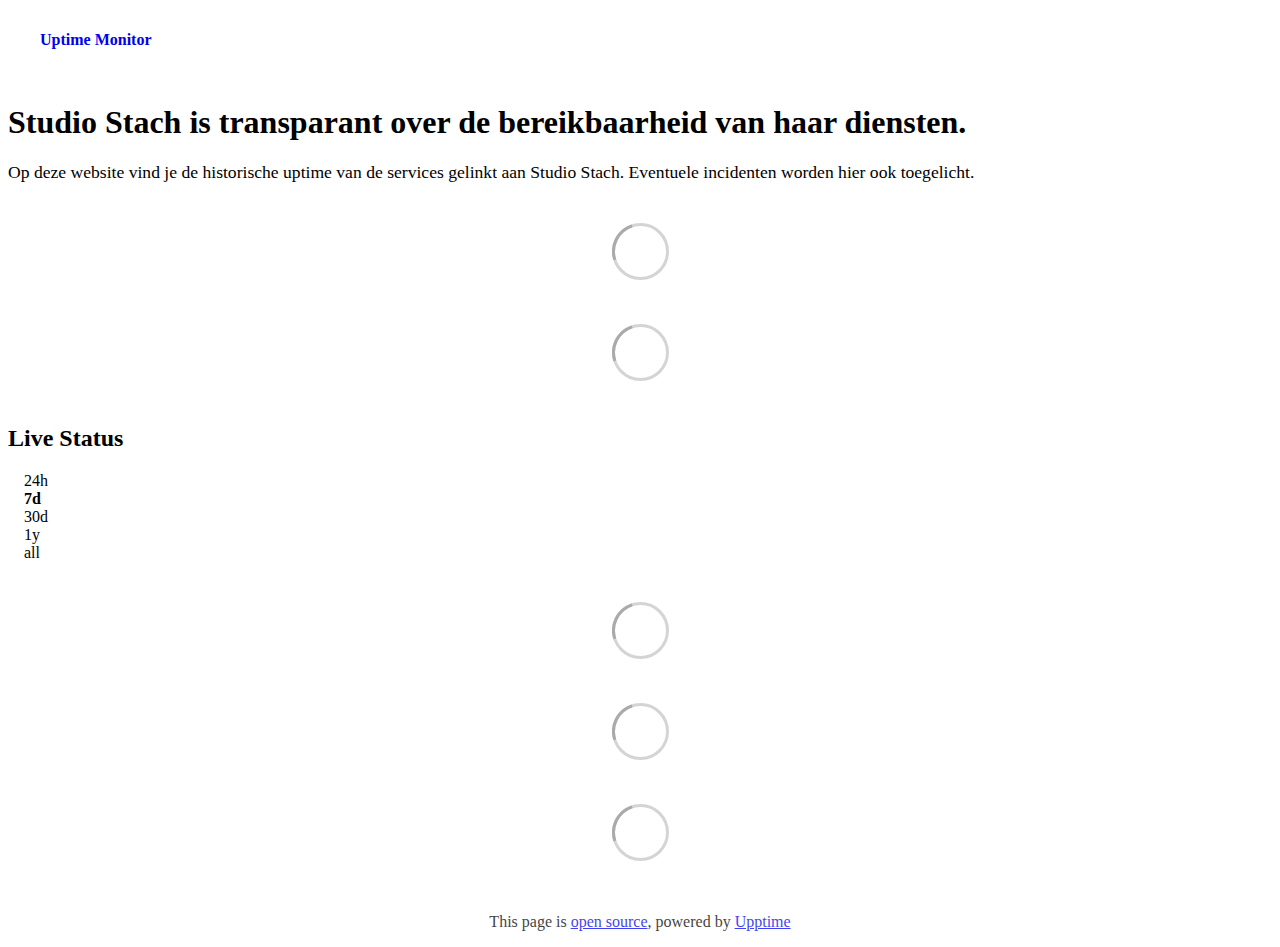
==== commit f307f16e: "deploy: ddac1230ba158a2ee4773d4102609a8ddd1608fd" ====
--- a/index.html
+++ b/index.html
@@ -1,4 +1,4 @@
-<!DOCTYPE html> <html lang=en> <head> <meta charset=utf-8> <meta content="width=device-width,initial-scale=1" name=viewport> <meta content=#333333 name=theme-color> <base href=/ > <link href=manifest.json rel=manifest crossorigin=use-credentials> <script>__SAPPER__={baseUrl:"",preloaded:[void 0,{}]};if('serviceWorker' in navigator)navigator.serviceWorker.register('/service-worker.js');(function(){try{eval("async function x(){}");var main="/client/client.65d8fd69.js"}catch(e){main="/client/legacy/client.59559cf5.js"};var s=document.createElement("script");try{new Function("if(0)import('')")();s.src=main;s.type="module";s.crossOrigin="use-credentials";}catch(e){s.src="/client/shimport@2.0.5.js";s.setAttribute("data-main",main);}document.head.appendChild(s);}());</script> <link href=client/client-31a52aa5.css rel=stylesheet><link href=client/createOctokit-a85f76c7.css rel=stylesheet><link href=client/index-b0b6455a.css rel=stylesheet> <title>Uptime Monitor</title><link href=https://status.studiostach.nl/stach.css rel=stylesheet><link href=https://status.studiostach.nl/global.css rel=stylesheet><link href=https://www.studiostach.nl/wp-content/uploads/2024/06/Beeldmerk-donkerpaars.svg rel=icon type=image/svg><link href=/logo-192.png rel=icon type=image/png> <link href=/client/client.65d8fd69.js rel=modulepreload as=script crossorigin=use-credentials><link href=/client/client-31a52aa5.css rel=preload as=style><link href=/client/index.da6b3234.js rel=modulepreload as=script crossorigin=use-credentials><link href=/client/createOctokit.2fcf6753.js rel=modulepreload as=script crossorigin=use-credentials><link href=/client/inject_styles.803b7e80.js rel=modulepreload as=script crossorigin=use-credentials><link href=/client/createOctokit-a85f76c7.css rel=preload as=style><link href=/client/index-b0b6455a.css rel=preload as=style></head> <body> <div id=sapper> <nav class=svelte-a08hsz><div class="svelte-a08hsz container"><div><a href=https://status.studiostach.nl class="svelte-a08hsz logo"><img alt="" class=svelte-a08hsz src=https://www.studiostach.nl/wp-content/uploads/2024/06/logo-v4-1.svg> <div>Uptime Monitor</div></a></div> <ul class=svelte-a08hsz> </ul></div> </nav> <main class=container> <header class=svelte-ngkazm><h1><strong>Studio Stach</strong> is transparant over de bereikbaarheid van haar diensten.</h1> <p class="svelte-ngkazm lead">Op deze website vind je de historische uptime van de services gelinkt aan Studio Stach. Eventuele incidenten worden hier ook toegelicht.</header> <section class=svelte-8lnl4f><div class="svelte-68jxue loading"><svg class=svelte-68jxue height=38 stroke=#aaa width=38 xmlns=http://www.w3.org/2000/svg><g fill=none fill-rule=evenodd><g stroke-width=2 transform="translate(1 1)"><circle cx=18 cy=18 r=18 stroke-opacity=.5></circle><path d="M36 18c0-9.94-8.06-18-18-18"><animateTransform attributeName=transform dur=1s from="0 18 18" repeatCount=indefinite to="360 18 18" type=rotate></animateTransform></path></g></g></svg></div> </section> <section class=svelte-8lnl4f><div class="svelte-68jxue loading"><svg class=svelte-68jxue height=38 stroke=#aaa width=38 xmlns=http://www.w3.org/2000/svg><g fill=none fill-rule=evenodd><g stroke-width=2 transform="translate(1 1)"><circle cx=18 cy=18 r=18 stroke-opacity=.5></circle><path d="M36 18c0-9.94-8.06-18-18-18"><animateTransform attributeName=transform dur=1s from="0 18 18" repeatCount=indefinite to="360 18 18" type=rotate></animateTransform></path></g></g></svg></div> </section> <div class="svelte-fqsq6s f changed"><h2>Live Status</h2> <form class="svelte-fqsq6s f r"><div><input class=svelte-fqsq6s id=data_day name=d type=radio value=day><label class=svelte-fqsq6s for=data_day>24h</label></div> <div><input class=svelte-fqsq6s id=data_week name=d type=radio value=week checked><label class=svelte-fqsq6s for=data_week>7d</label></div> <div><input class=svelte-fqsq6s id=data_month name=d type=radio value=month><label class=svelte-fqsq6s for=data_month>30d</label></div> <div><input class=svelte-fqsq6s id=data_year name=d type=radio value=year><label class=svelte-fqsq6s for=data_year>1y</label></div> <div><input class=svelte-fqsq6s id=data_all name=d type=radio value=all><label class=svelte-fqsq6s for=data_all>all</label></div></form></div> <section class="svelte-fqsq6s live-status"><div class="svelte-68jxue loading"><svg class=svelte-68jxue height=38 stroke=#aaa width=38 xmlns=http://www.w3.org/2000/svg><g fill=none fill-rule=evenodd><g stroke-width=2 transform="translate(1 1)"><circle cx=18 cy=18 r=18 stroke-opacity=.5></circle><path d="M36 18c0-9.94-8.06-18-18-18"><animateTransform attributeName=transform dur=1s from="0 18 18" repeatCount=indefinite to="360 18 18" type=rotate></animateTransform></path></g></g></svg></div> </section> <section><div class="svelte-68jxue loading"><svg class=svelte-68jxue height=38 stroke=#aaa width=38 xmlns=http://www.w3.org/2000/svg><g fill=none fill-rule=evenodd><g stroke-width=2 transform="translate(1 1)"><circle cx=18 cy=18 r=18 stroke-opacity=.5></circle><path d="M36 18c0-9.94-8.06-18-18-18"><animateTransform attributeName=transform dur=1s from="0 18 18" repeatCount=indefinite to="360 18 18" type=rotate></animateTransform></path></g></g></svg></div> </section> <section><div class="svelte-68jxue loading"><svg class=svelte-68jxue height=38 stroke=#aaa width=38 xmlns=http://www.w3.org/2000/svg><g fill=none fill-rule=evenodd><g stroke-width=2 transform="translate(1 1)"><circle cx=18 cy=18 r=18 stroke-opacity=.5></circle><path d="M36 18c0-9.94-8.06-18-18-18"><animateTransform attributeName=transform dur=1s from="0 18 18" repeatCount=indefinite to="360 18 18" type=rotate></animateTransform></path></g></g></svg></div></section></main> <footer class=svelte-jbr799><p>This page is <a href=https://github.com/StachRedeker/uptime>open source</a>, powered by <a href=https://upptime.js.org>Upptime</a></p> </footer></div> <script> try {
+<!DOCTYPE html> <html lang=en> <head> <meta charset=utf-8> <meta content="width=device-width,initial-scale=1" name=viewport> <meta content=#333333 name=theme-color> <base href=/ > <link href=manifest.json rel=manifest crossorigin=use-credentials> <script>__SAPPER__={baseUrl:"",preloaded:[void 0,{}]};if('serviceWorker' in navigator)navigator.serviceWorker.register('/service-worker.js');(function(){try{eval("async function x(){}");var main="/client/client.312cff46.js"}catch(e){main="/client/legacy/client.352c68ed.js"};var s=document.createElement("script");try{new Function("if(0)import('')")();s.src=main;s.type="module";s.crossOrigin="use-credentials";}catch(e){s.src="/client/shimport@2.0.5.js";s.setAttribute("data-main",main);}document.head.appendChild(s);}());</script> <link href=client/client-31a52aa5.css rel=stylesheet><link href=client/createOctokit-a85f76c7.css rel=stylesheet><link href=client/index-b0b6455a.css rel=stylesheet> <title>Uptime Monitor</title><link href=https://status.studiostach.nl/stach.css rel=stylesheet><link href=https://status.studiostach.nl/global.css rel=stylesheet><link href=https://www.studiostach.nl/wp-content/uploads/2024/06/Beeldmerk-donkerpaars.svg rel=icon type=image/svg><link href=/logo-192.png rel=icon type=image/png> <link href=/client/client.312cff46.js rel=modulepreload as=script crossorigin=use-credentials><link href=/client/client-31a52aa5.css rel=preload as=style><link href=/client/index.b0e9af4d.js rel=modulepreload as=script crossorigin=use-credentials><link href=/client/createOctokit.8586e96f.js rel=modulepreload as=script crossorigin=use-credentials><link href=/client/inject_styles.803b7e80.js rel=modulepreload as=script crossorigin=use-credentials><link href=/client/createOctokit-a85f76c7.css rel=preload as=style><link href=/client/index-b0b6455a.css rel=preload as=style></head> <body> <div id=sapper> <nav class=svelte-a08hsz><div class="svelte-a08hsz container"><div><a href=https://status.studiostach.nl class="svelte-a08hsz logo"><img alt="" class=svelte-a08hsz src=https://www.studiostach.nl/wp-content/uploads/2024/06/logo-v4-1.svg> <div>Uptime Monitor</div></a></div> <ul class=svelte-a08hsz> </ul></div> </nav> <main class=container> <header class=svelte-ngkazm><h1><strong>Studio Stach</strong> is transparant over de bereikbaarheid van haar diensten.</h1> <p class="svelte-ngkazm lead">Op deze website vind je de historische uptime van de services gelinkt aan Studio Stach. Eventuele incidenten worden hier ook toegelicht.</header> <section class=svelte-8lnl4f><div class="svelte-68jxue loading"><svg class=svelte-68jxue height=38 stroke=#aaa width=38 xmlns=http://www.w3.org/2000/svg><g fill=none fill-rule=evenodd><g stroke-width=2 transform="translate(1 1)"><circle cx=18 cy=18 r=18 stroke-opacity=.5></circle><path d="M36 18c0-9.94-8.06-18-18-18"><animateTransform attributeName=transform dur=1s from="0 18 18" repeatCount=indefinite to="360 18 18" type=rotate></animateTransform></path></g></g></svg></div> </section> <section class=svelte-8lnl4f><div class="svelte-68jxue loading"><svg class=svelte-68jxue height=38 stroke=#aaa width=38 xmlns=http://www.w3.org/2000/svg><g fill=none fill-rule=evenodd><g stroke-width=2 transform="translate(1 1)"><circle cx=18 cy=18 r=18 stroke-opacity=.5></circle><path d="M36 18c0-9.94-8.06-18-18-18"><animateTransform attributeName=transform dur=1s from="0 18 18" repeatCount=indefinite to="360 18 18" type=rotate></animateTransform></path></g></g></svg></div> </section> <div class="svelte-fqsq6s f changed"><h2>Live Status</h2> <form class="svelte-fqsq6s f r"><div><input class=svelte-fqsq6s id=data_day name=d type=radio value=day><label class=svelte-fqsq6s for=data_day>24h</label></div> <div><input class=svelte-fqsq6s id=data_week name=d type=radio value=week checked><label class=svelte-fqsq6s for=data_week>7d</label></div> <div><input class=svelte-fqsq6s id=data_month name=d type=radio value=month><label class=svelte-fqsq6s for=data_month>30d</label></div> <div><input class=svelte-fqsq6s id=data_year name=d type=radio value=year><label class=svelte-fqsq6s for=data_year>1y</label></div> <div><input class=svelte-fqsq6s id=data_all name=d type=radio value=all><label class=svelte-fqsq6s for=data_all>all</label></div></form></div> <section class="svelte-fqsq6s live-status"><div class="svelte-68jxue loading"><svg class=svelte-68jxue height=38 stroke=#aaa width=38 xmlns=http://www.w3.org/2000/svg><g fill=none fill-rule=evenodd><g stroke-width=2 transform="translate(1 1)"><circle cx=18 cy=18 r=18 stroke-opacity=.5></circle><path d="M36 18c0-9.94-8.06-18-18-18"><animateTransform attributeName=transform dur=1s from="0 18 18" repeatCount=indefinite to="360 18 18" type=rotate></animateTransform></path></g></g></svg></div> </section> <section><div class="svelte-68jxue loading"><svg class=svelte-68jxue height=38 stroke=#aaa width=38 xmlns=http://www.w3.org/2000/svg><g fill=none fill-rule=evenodd><g stroke-width=2 transform="translate(1 1)"><circle cx=18 cy=18 r=18 stroke-opacity=.5></circle><path d="M36 18c0-9.94-8.06-18-18-18"><animateTransform attributeName=transform dur=1s from="0 18 18" repeatCount=indefinite to="360 18 18" type=rotate></animateTransform></path></g></g></svg></div> </section> <section><div class="svelte-68jxue loading"><svg class=svelte-68jxue height=38 stroke=#aaa width=38 xmlns=http://www.w3.org/2000/svg><g fill=none fill-rule=evenodd><g stroke-width=2 transform="translate(1 1)"><circle cx=18 cy=18 r=18 stroke-opacity=.5></circle><path d="M36 18c0-9.94-8.06-18-18-18"><animateTransform attributeName=transform dur=1s from="0 18 18" repeatCount=indefinite to="360 18 18" type=rotate></animateTransform></path></g></g></svg></div></section></main> <footer class=svelte-jbr799><p>This page is <a href=https://github.com/StachRedeker/uptime>open source</a>, powered by <a href=https://upptime.js.org>Upptime</a></p> </footer></div> <script> try {
         if (typeof window !== "undefined" && window.navigator && navigator.serviceWorker) {
           navigator.serviceWorker.getRegistrations().then(function (registrations) {
             for (let registration of registrations) {
